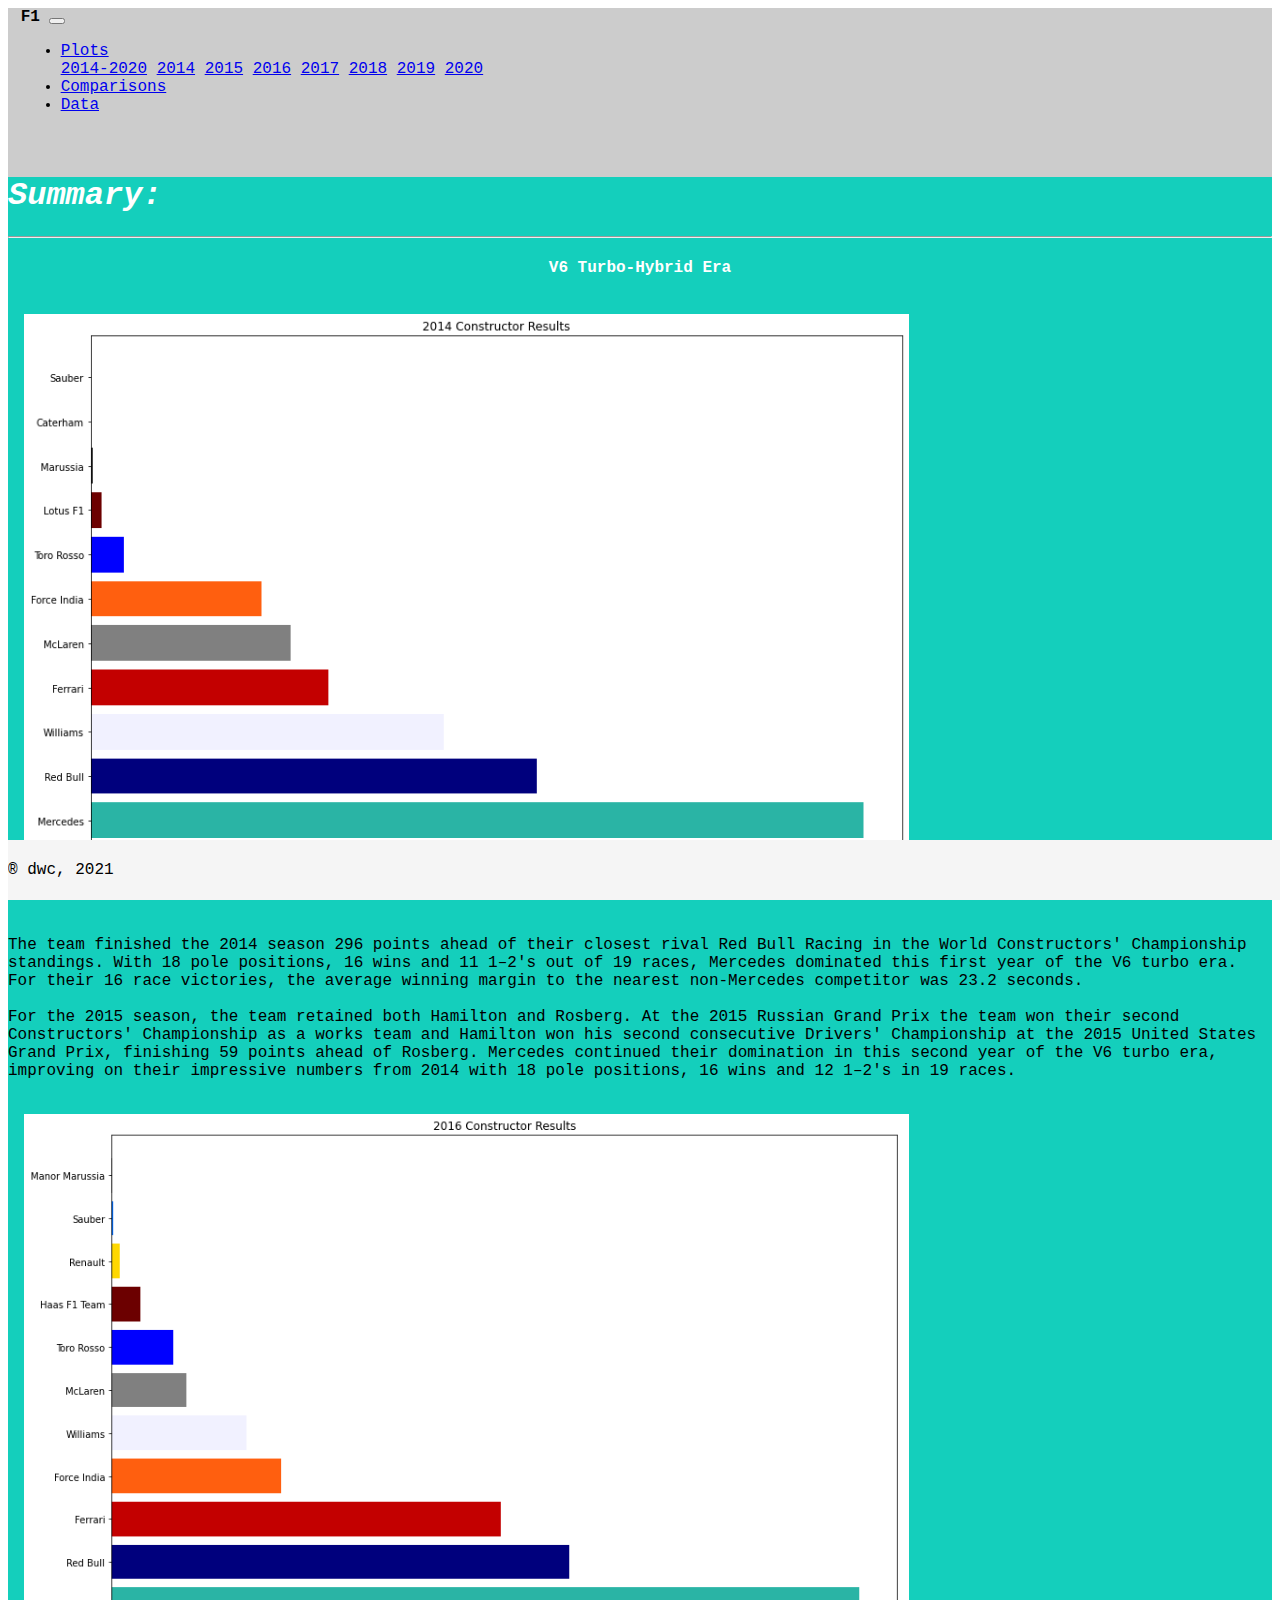
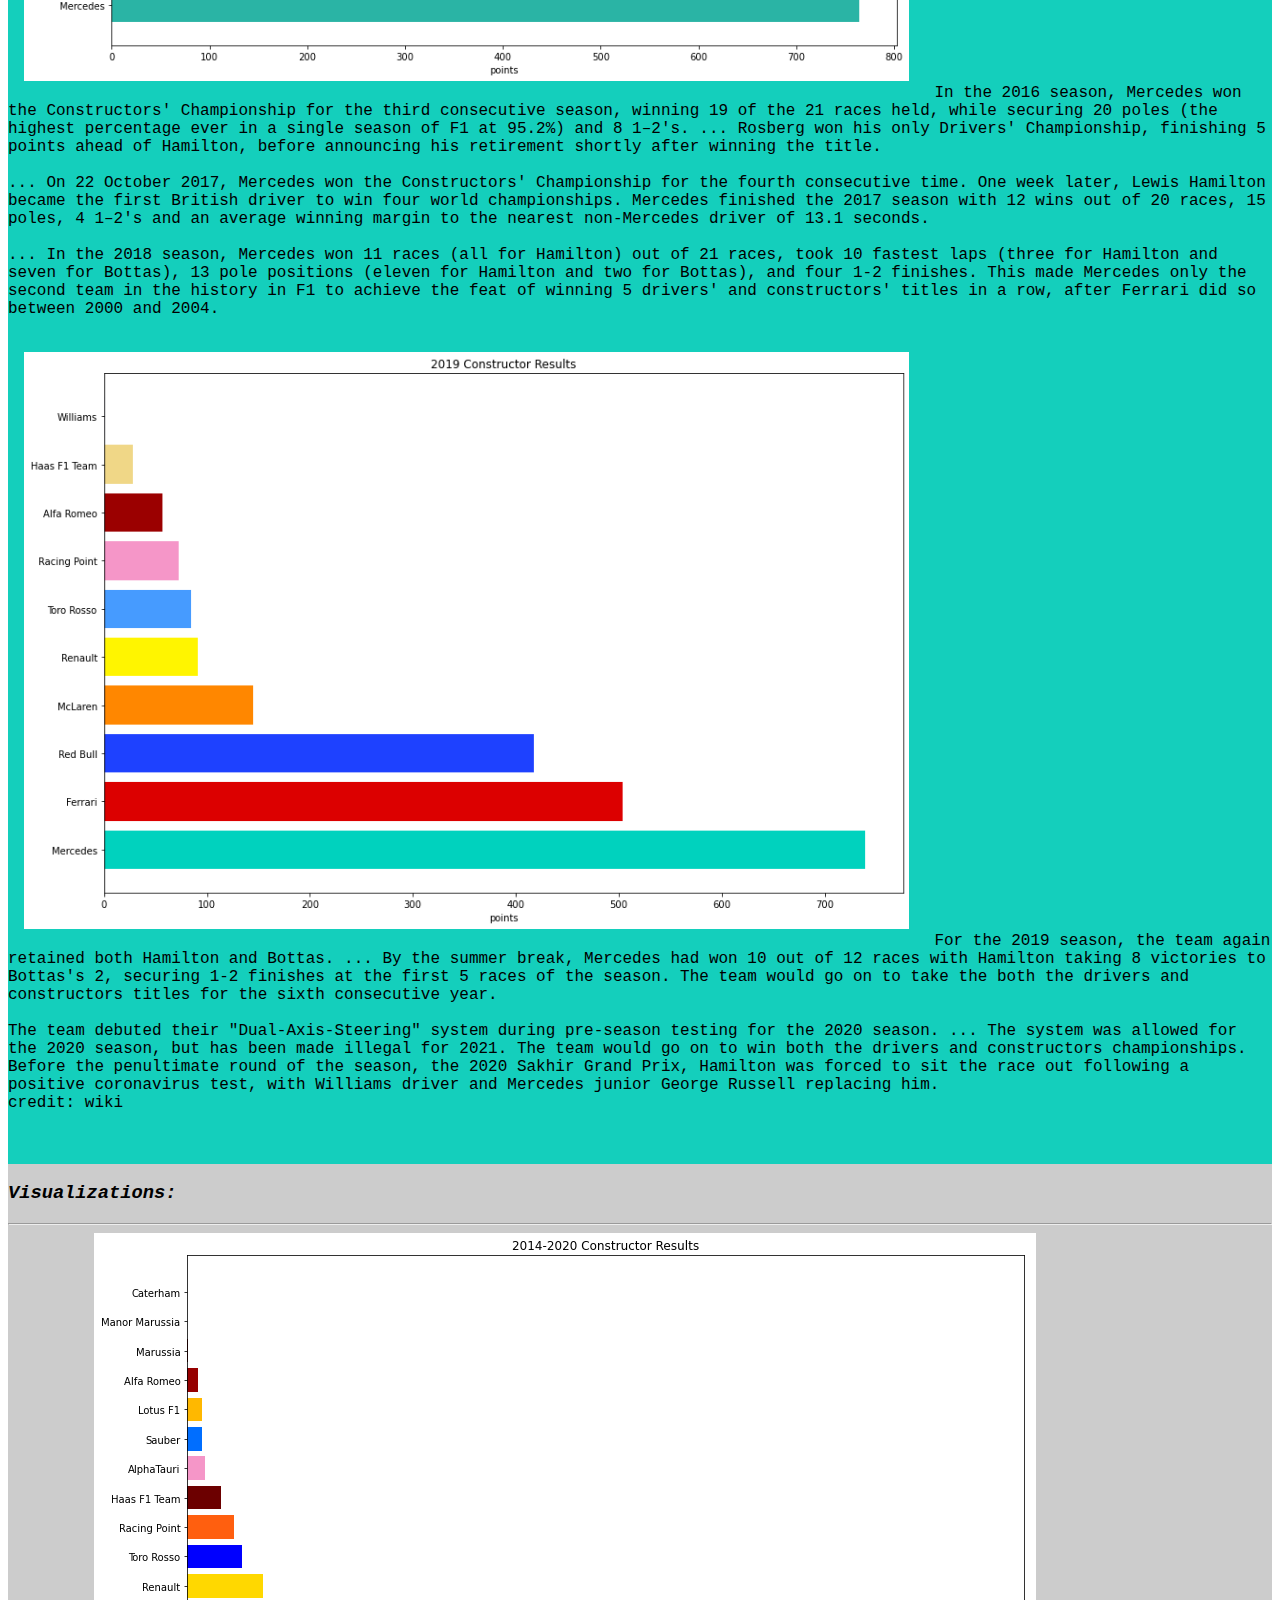
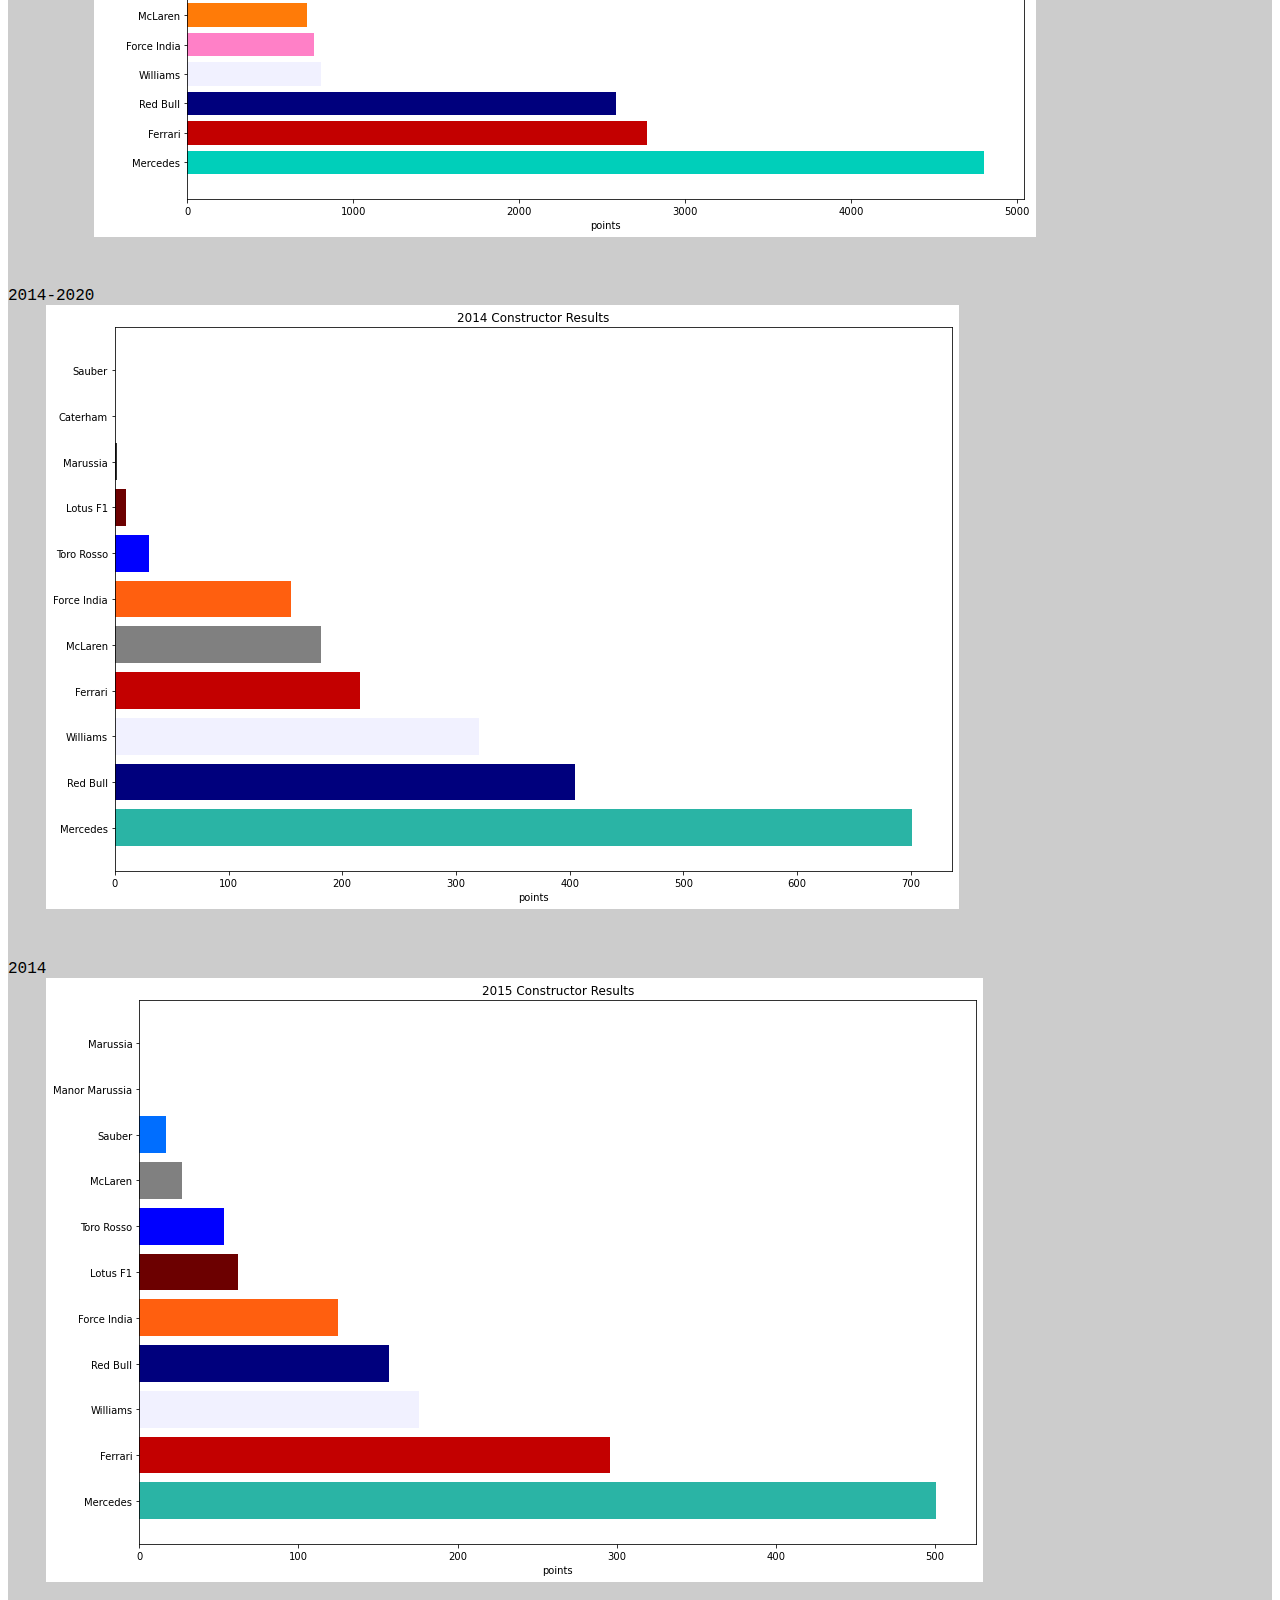
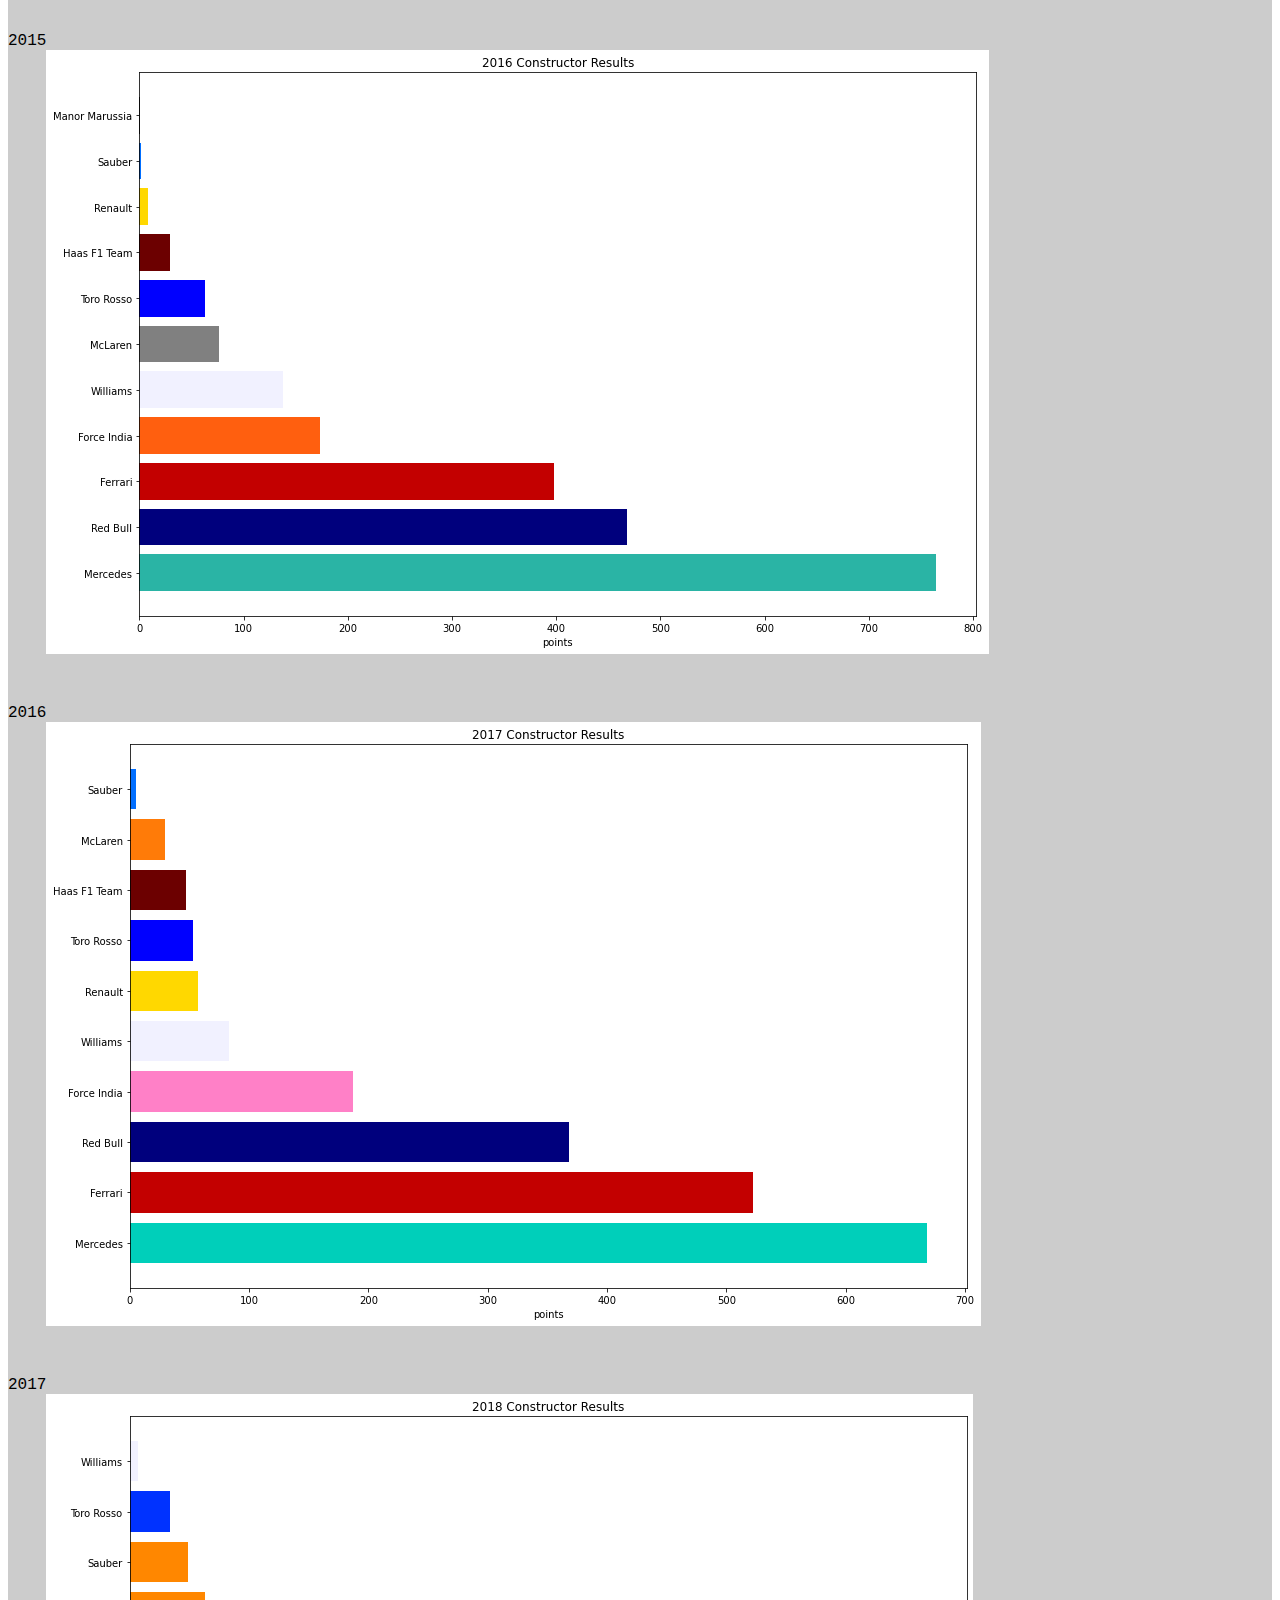
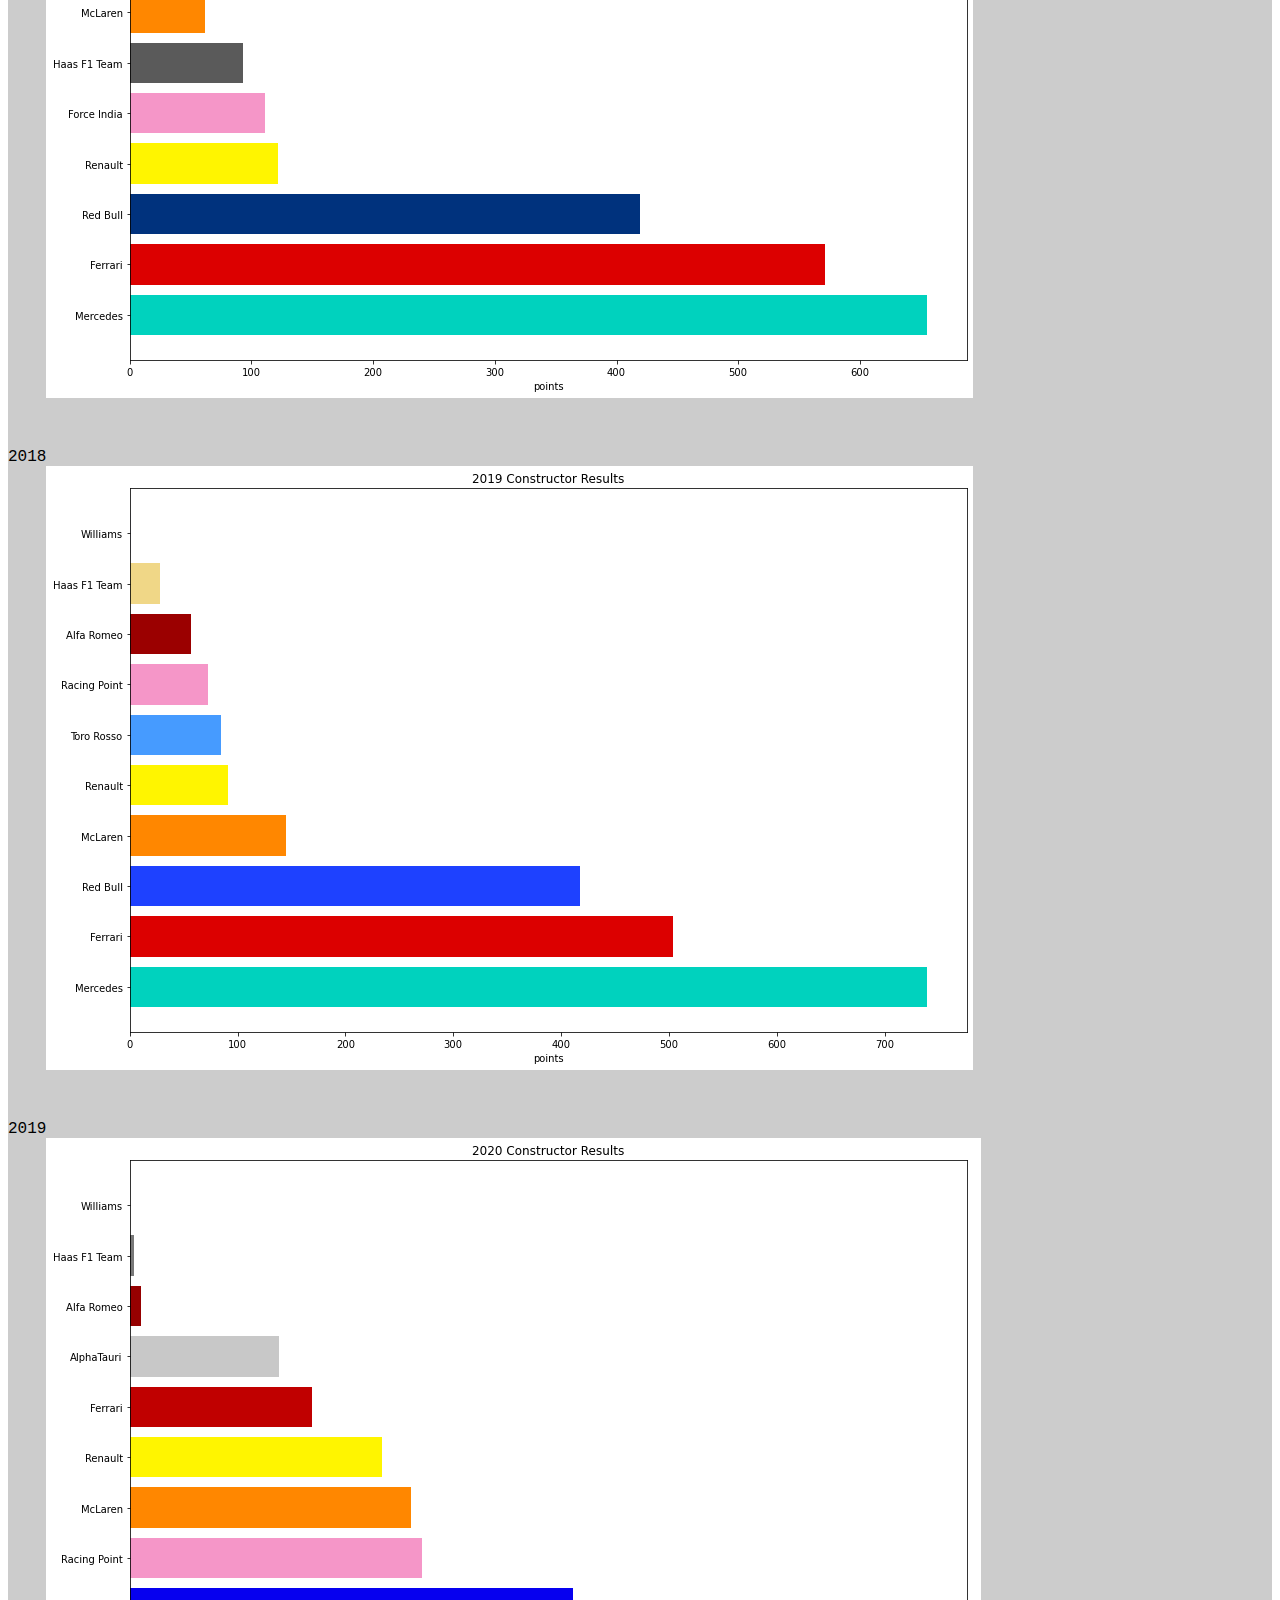
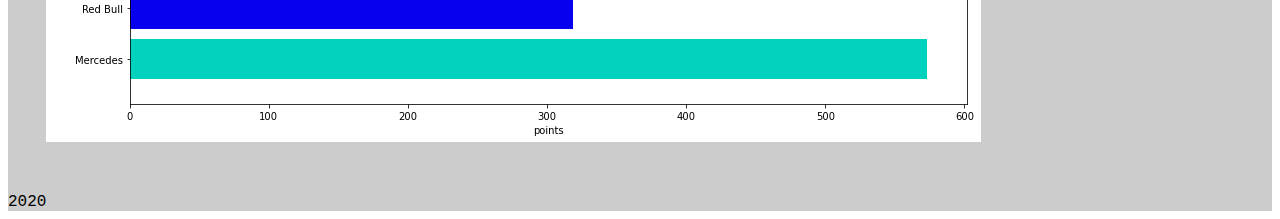
==== index.html @ 6ea12545 "working website" ====
<!DOCTYPE html>
<html lang="en">
   <head>
      <meta charset="UTF-8">
      <title>F1 Constructor Results (2014-2020)</title>
      <link rel="stylesheet" href="assets/css/styles.css">
      <link href="https://cdn.jsdelivr.net/npm/bootstrap@5.1.1/dist/css/bootstrap.min.css" rel="stylesheet" integrity="sha384-F3w7mX95PdgyTmZZMECAngseQB83DfGTowi0iMjiWaeVhAn4FJkqJByhZMI3AhiU" crossorigin="anonymous">
      <script src="https://code.jquery.com/jquery-3.3.1.slim.min.js" integrity="sha384-q8i/X+965DzO0rT7abK41JStQIAqVgRVzpbzo5smXKp4YfRvH+8abtTE1Pi6jizo" crossorigin="anonymous"></script>
      <script src="https://cdnjs.cloudflare.com/ajax/libs/popper.js/1.14.7/umd/popper.min.js" integrity="sha384-UO2eT0CpHqdSJQ6hJty5KVphtPhzWj9WO1clHTMGa3JDZwrnQq4sF86dIHNDz0W1" crossorigin="anonymous"></script>
      <script src="https://stackpath.bootstrapcdn.com/bootstrap/4.3.1/js/bootstrap.min.js" integrity="sha384-JjSmVgyd0p3pXB1rRibZUAYoIIy6OrQ6VrjIEaFf/nJGzIxFDsf4x0xIM+B07jRM" crossorigin="anonymous"></script>
   </head>
   <body class="dwc home">
      <nav class="navbar navbar-expand-lg navbar-light bg-light">
         <a class="ml1 logo" href="index.html"><strong>F1</strong></a>
         <button class="navbar-toggler" type="button" data-toggle="collapse" data-target="#navbarSupportedContent" aria-controls="navbarSupportedContent" aria-expanded="false" aria-label="Toggle navigation">
         <span class="navbar-toggler-icon"></span>
         </button>
         <div class="collapse navbar-collapse ml1" id="navbarSupportedContent">
            <ul class="navbar-nav ms-auto">
               <li class="nav-item dropdown">
                  <a class="nav-link dropdown-toggle" href="#" id="navbarDropdown" role="button" data-toggle="dropdown" aria-haspopup="true" aria-expanded="false">
                  Plots
                  </a>
                  <div class="dropdown-menu dds" aria-labelledby="navbarDropdown">
                    <a class="dropdown-item" href="visualizations/2014-2020.html">2014-2020</a>
                    <a class="dropdown-item" href="visualizations/2014.html">2014</a>
                    <a class="dropdown-item" href="visualizations/2015.html">2015</a>
                    <a class="dropdown-item" href="visualizations/2016.html">2016</a>
                    <a class="dropdown-item" href="visualizations/2017.html">2017</a>
                    <a class="dropdown-item" href="visualizations/2018.html">2018</a>
                    <a class="dropdown-item" href="visualizations/2019.html">2019</a>
                    <a class="dropdown-item" href="visualizations/2020.html">2020</a>
                 </div>
               </li>
               <li class="nav-item">
                  <a class="nav-link" href="comparisons.html">Comparisons</a>
               </li>
               <li class="nav-item">
                  <a class="nav-link" href="data.html">Data</a>
               </li>
            </ul>
         </div>
      </nav>
      <div class="container">
         <div class="mt5">
            <div class="row">
               <div class="col-lg-8 col-md-7">
                  <div class="alert alert-primary">
                     <h1><strong>Summary:</strong></h1>
                     <hr />
                     <div class="clearfix">
                      <h4><strong>V6 Turbo-Hybrid Era</strong></h4>
                      <a href="visualizations/2014.html"><img src="assets/images/2014_Constructor_Results.png"/ class="float-sm-start sum-img"></a>
                        <p>
                          The team finished the 2014 season 296 points ahead of their closest rival Red Bull Racing in the World Constructors' Championship standings. With 18 pole positions, 16 wins and 11 1–2's out of 19 races, Mercedes dominated this first year of the V6 turbo era. For their 16 race victories, the average winning margin to the nearest non-Mercedes competitor was 23.2 seconds.
                          <br /><br />
                          For the 2015 season, the team retained both Hamilton and Rosberg. At the 2015 Russian Grand Prix the team won their second Constructors' Championship as a works team and Hamilton won his second consecutive Drivers' Championship at the 2015 United States Grand Prix, finishing 59 points ahead of Rosberg. Mercedes continued their domination in this second year of the V6 turbo era, improving on their impressive numbers from 2014 with 18 pole positions, 16 wins and 12 1–2's in 19 races.
                          <br /><br /><a href="visualizations/2016.html"><img src="assets/images/2016_Constructor_Results.png"/ class="float-sm-start sum-img"></a>
                          In the 2016 season, Mercedes won the Constructors' Championship for the third consecutive season, winning 19 of the 21 races held, while securing 20 poles (the highest percentage ever in a single season of F1 at 95.2%) and 8 1–2's. ... Rosberg won his only Drivers' Championship, finishing 5 points ahead of Hamilton, before announcing his retirement shortly after winning the title.
                          <br /><br />
                          ... On 22 October 2017, Mercedes won the Constructors' Championship for the fourth consecutive time. One week later, Lewis Hamilton became the first British driver to win four world championships. Mercedes finished the 2017 season with 12 wins out of 20 races, 15 poles, 4 1–2's and an average winning margin to the nearest non-Mercedes driver of 13.1 seconds.
                          <br /><br />
                          ... In the 2018 season, Mercedes won 11 races (all for Hamilton) out of 21 races, took 10 fastest laps (three for Hamilton and seven for Bottas), 13 pole positions (eleven for Hamilton and two for Bottas), and four 1-2 finishes. This made Mercedes only the second team in the history in F1 to achieve the feat of winning 5 drivers' and constructors' titles in a row, after Ferrari did so between 2000 and 2004.
                          <br /><br /><a href="visualizations/2019.html"><img src="assets/images/2019_Constructor_Results.png"/ class="float-sm-start sum-img"></a>
                          For the 2019 season, the team again retained both Hamilton and Bottas. ... By the summer break, Mercedes had won 10 out of 12 races with Hamilton taking 8 victories to Bottas's 2, securing 1-2 finishes at the first 5 races of the season. The team would go on to take the both the drivers and constructors titles for the sixth consecutive year.
                          <br /><br />
                          The team debuted their "Dual-Axis-Steering" system during pre-season testing for the 2020 season. ... The system was allowed for the 2020 season, but has been made illegal for 2021. The team would go on to win both the drivers and constructors championships. Before the penultimate round of the season, the 2020 Sakhir Grand Prix, Hamilton was forced to sit the race out following a positive coronavirus test, with Williams driver and Mercedes junior George Russell replacing him.
                          <br />credit: <a href='https://en.wikipedia.org/wiki/Mercedes-Benz_in_Formula_One'>wiki</a></p><br /><br />
                        </p>
                     </div>
                  </div>
               </div>
               <div class="col-lg-4 col-md-5">
                  <div class="alert bg-light">
                     <h3><strong>Visualizations:</strong></h3>
                     <hr />
                     <div class="row">
                      <div class="col-sm-3 col-md-6"><a href="visualizations/2014-2020.html">2014-2020<img src="assets/images/2014_2020_Constructor_Results.png" class="vis"></a></div>
                      <div class="col-sm-3 col-md-6"><a href="visualizations/2014.html">2014<img src="assets/images/2014_Constructor_Results.png"/ class="vis"></a></div>
                      <div class="col-sm-3 col-md-6"><a href="visualizations/2015.html">2015<img src="assets/images/2015_Constructor_Results.png"/ class="vis"></a></div>
                      <div class="col-sm-3 col-md-6"><a href="visualizations/2016.html">2016<img src="assets/images/2016_Constructor_Results.png"/ class="vis"></a></div>
                      <div class="col-sm-3 col-md-6"><a href="visualizations/2017.html">2017<img src="assets/images/2017_Constructor_Results.png"/ class="vis"></a></div>
                      <div class="col-sm-3 col-md-6"><a href="visualizations/2018.html">2018<img src="assets/images/2018_Constructor_Results.png"/ class="vis"></a></div>
                      <div class="col-sm-3 col-md-6"><a href="visualizations/2019.html">2019<img src="assets/images/2019_Constructor_Results.png"/ class="vis"></a></div>
                      <div class="col-sm-3 col-md-6"><a href="visualizations/2020.html">2020<img src="assets/images/2020_Constructor_Results.png"/ class="vis"></a></div>
                     </div>
                  </div>
               </div>
            </div>
         </div>
      </div>
      <footer class="footer">
         <div class="container">
            <span class="text-muted">&reg; dwc, 2021</span>
         </div>
      </footer>
   </body>
</html>
---- assets/css/styles.css ----
body.dwc {font-family: 'Courier New', Courier, monospace;}
body {background-image: url('../images/mercedes-1-2.jpg');background-size: 1% 1000%;box-shadow: inset 0 0 0 1000px rgba(0,0,0,.2);}
.vis {max-width: 99%; margin-bottom: 5%;}
.sum-img {max-width: 70%; margin: 1rem;}
.mt5 {margin-top: 5%;}
.ml1 {margin-left: 1%;}
.dds {border:none!important;}
.nav-item li {font-weight: 500;}
.logo {text-decoration: none; color:inherit;}
h1, h3 {font-style: italic;}
.selected {border: 2px inset !important}
.footer {
  position: fixed;
  bottom: 0;
  width: 100%;
  height: 60px;
  line-height: 60px;
  background-color: #f5f5f5;
}
.mscroller {
  position: relative;
  /* max-height: 75%; */
  overflow: auto;
  }
.tscroller {
  display: block;
  }

  .row a {color:#000; text-decoration: none;}
  .row a:hover, .row a img:hover, i:hover {background-color: rgba(0,207,186);color:white; border: 2px solid rgba(0,207,186)!important}
  .row .alert-primary {background-color: rgba(0,207,186,0.9); color: #fff;}
  .row .alert h3 {color: #000;}
  .bg-light hr {background-color:black}
  .bg-light h1, p {color: black;}

  h4 {text-align: center;}

  .navbar-nav li:hover, .navbar li:hover {background-color: rgba(0,0,0,0.1)}
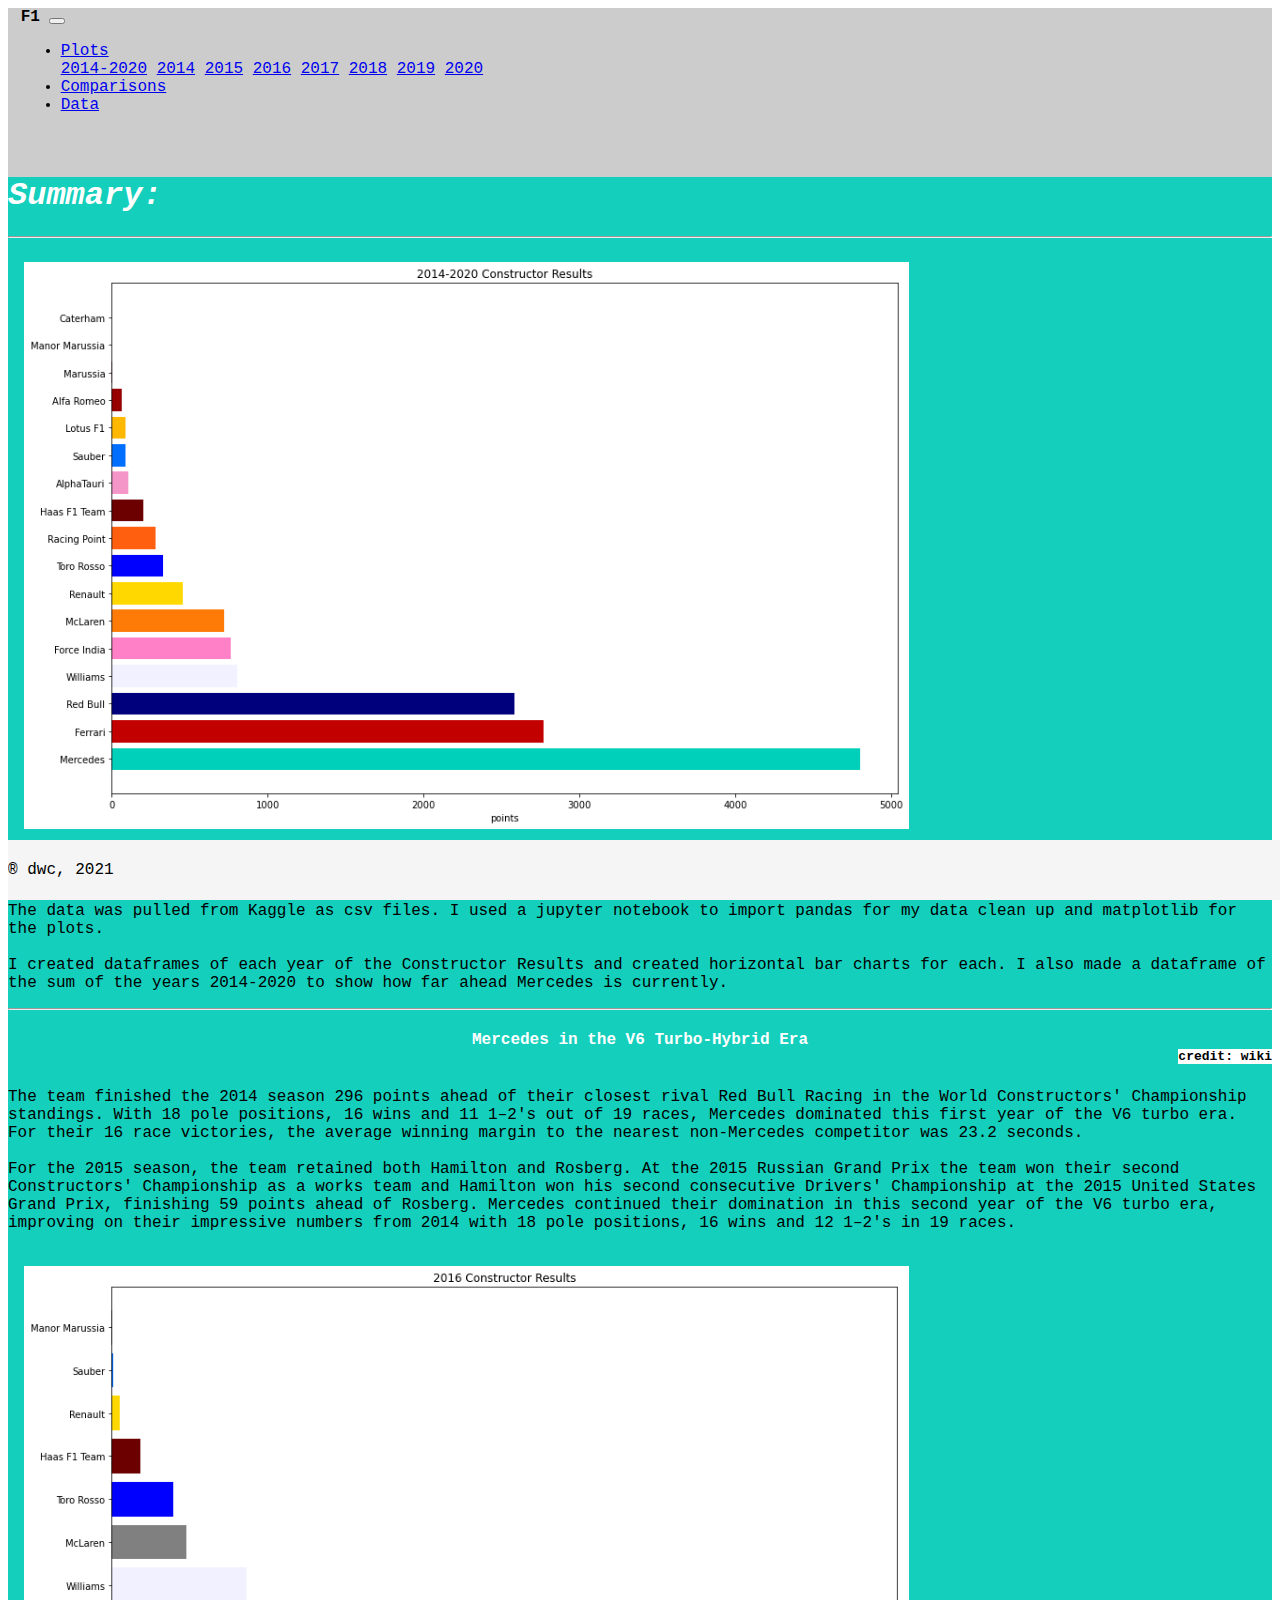
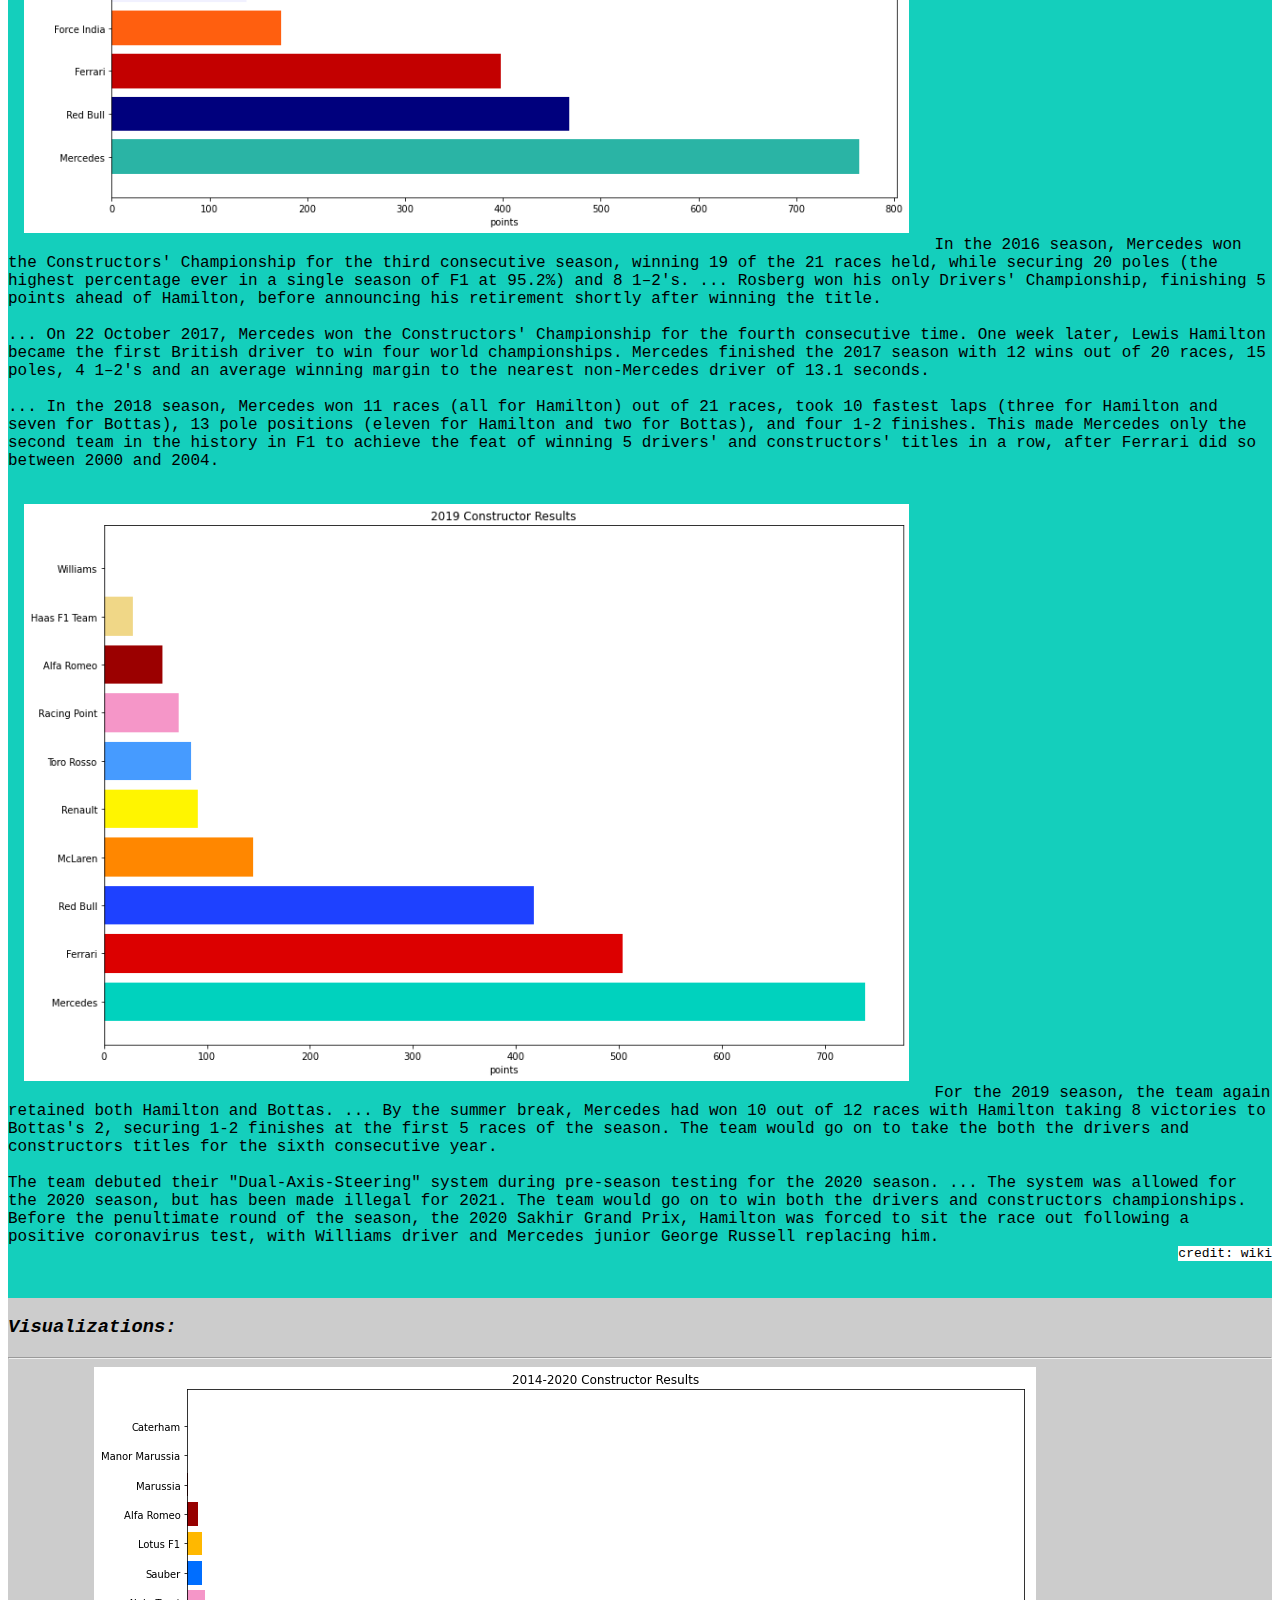
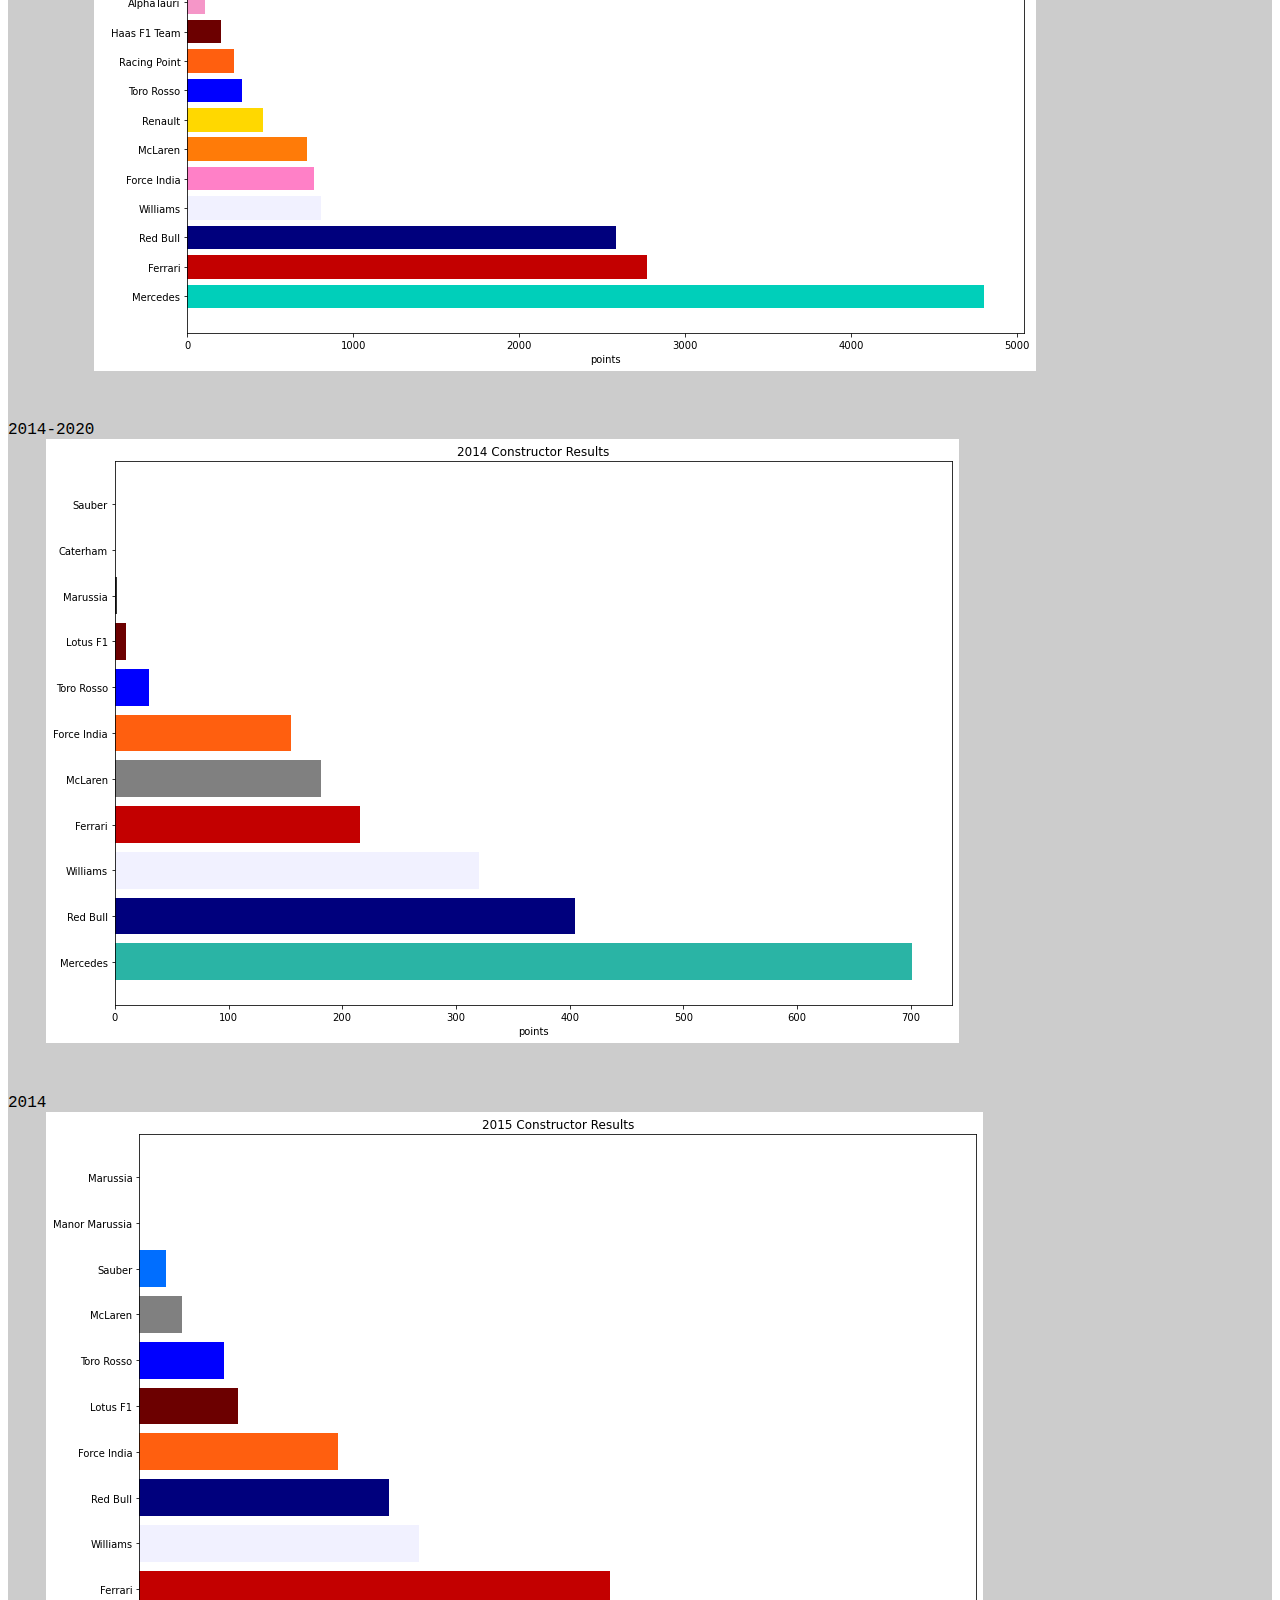
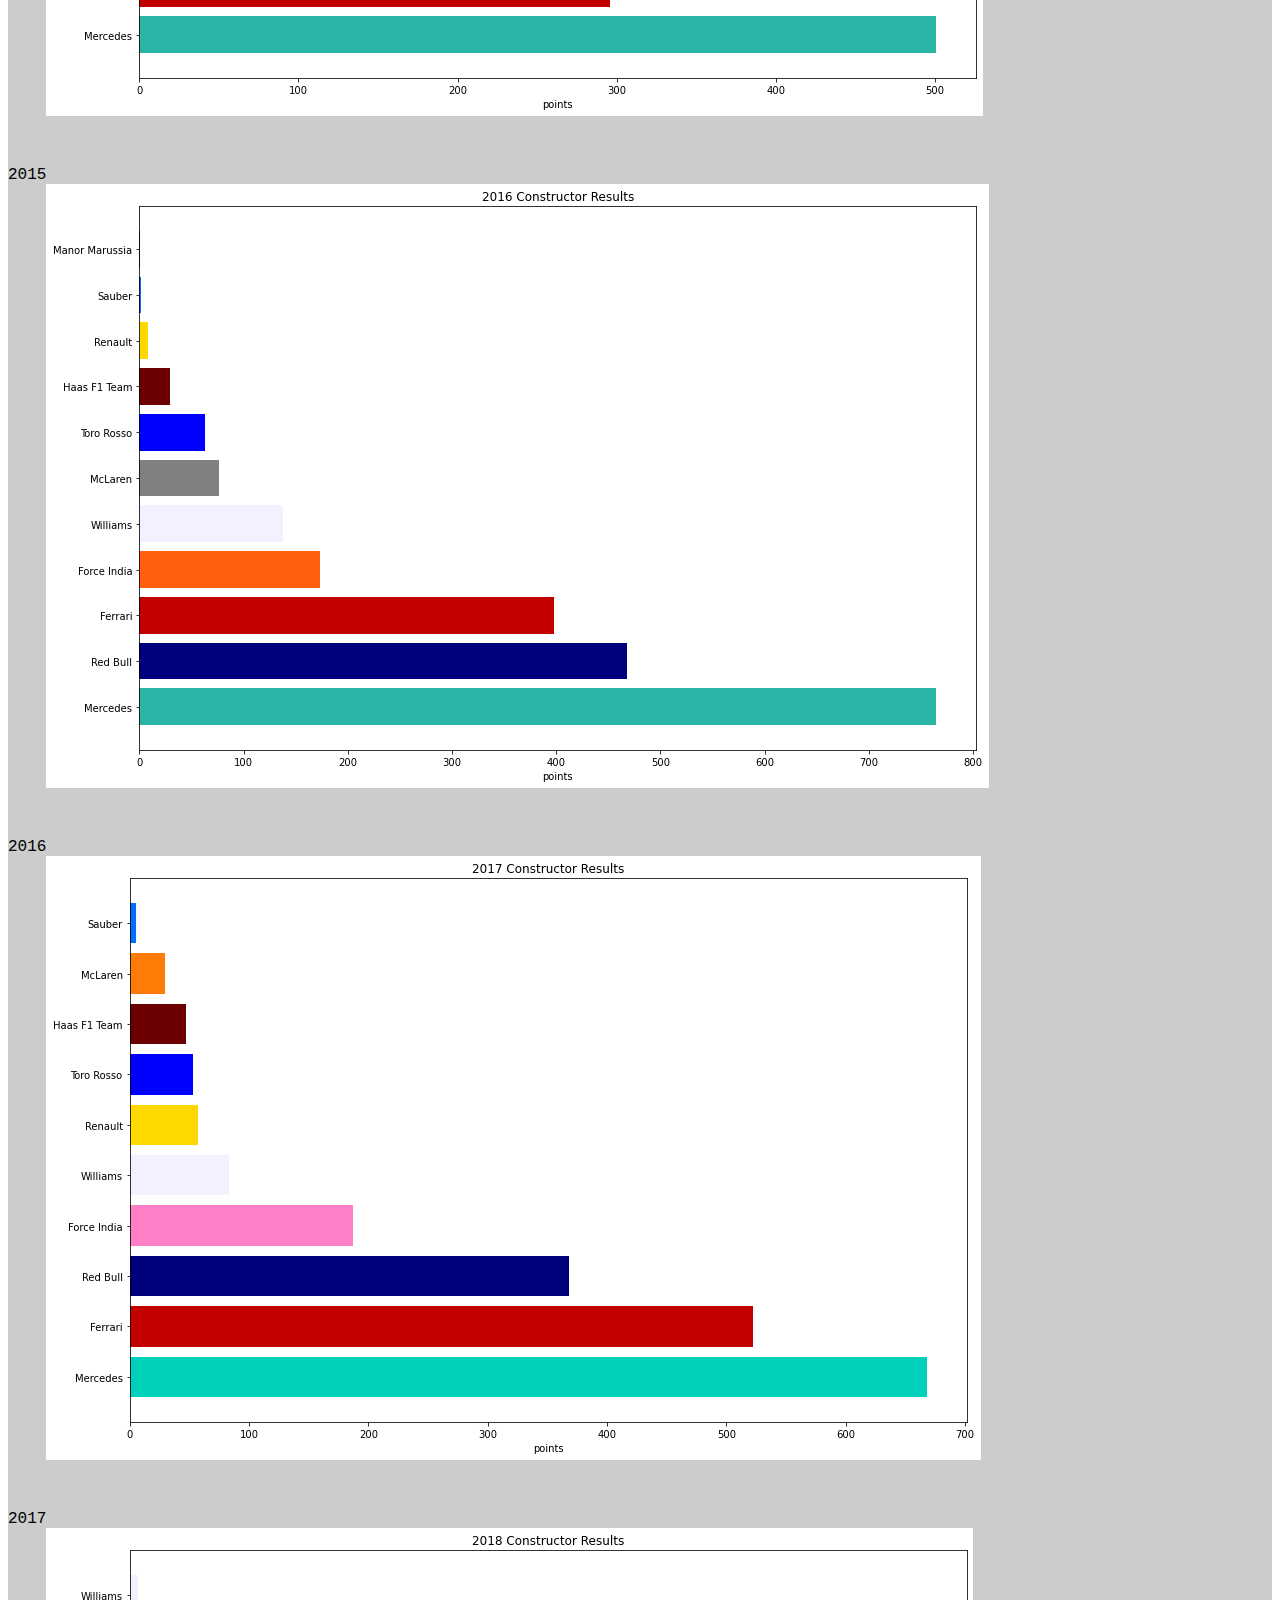
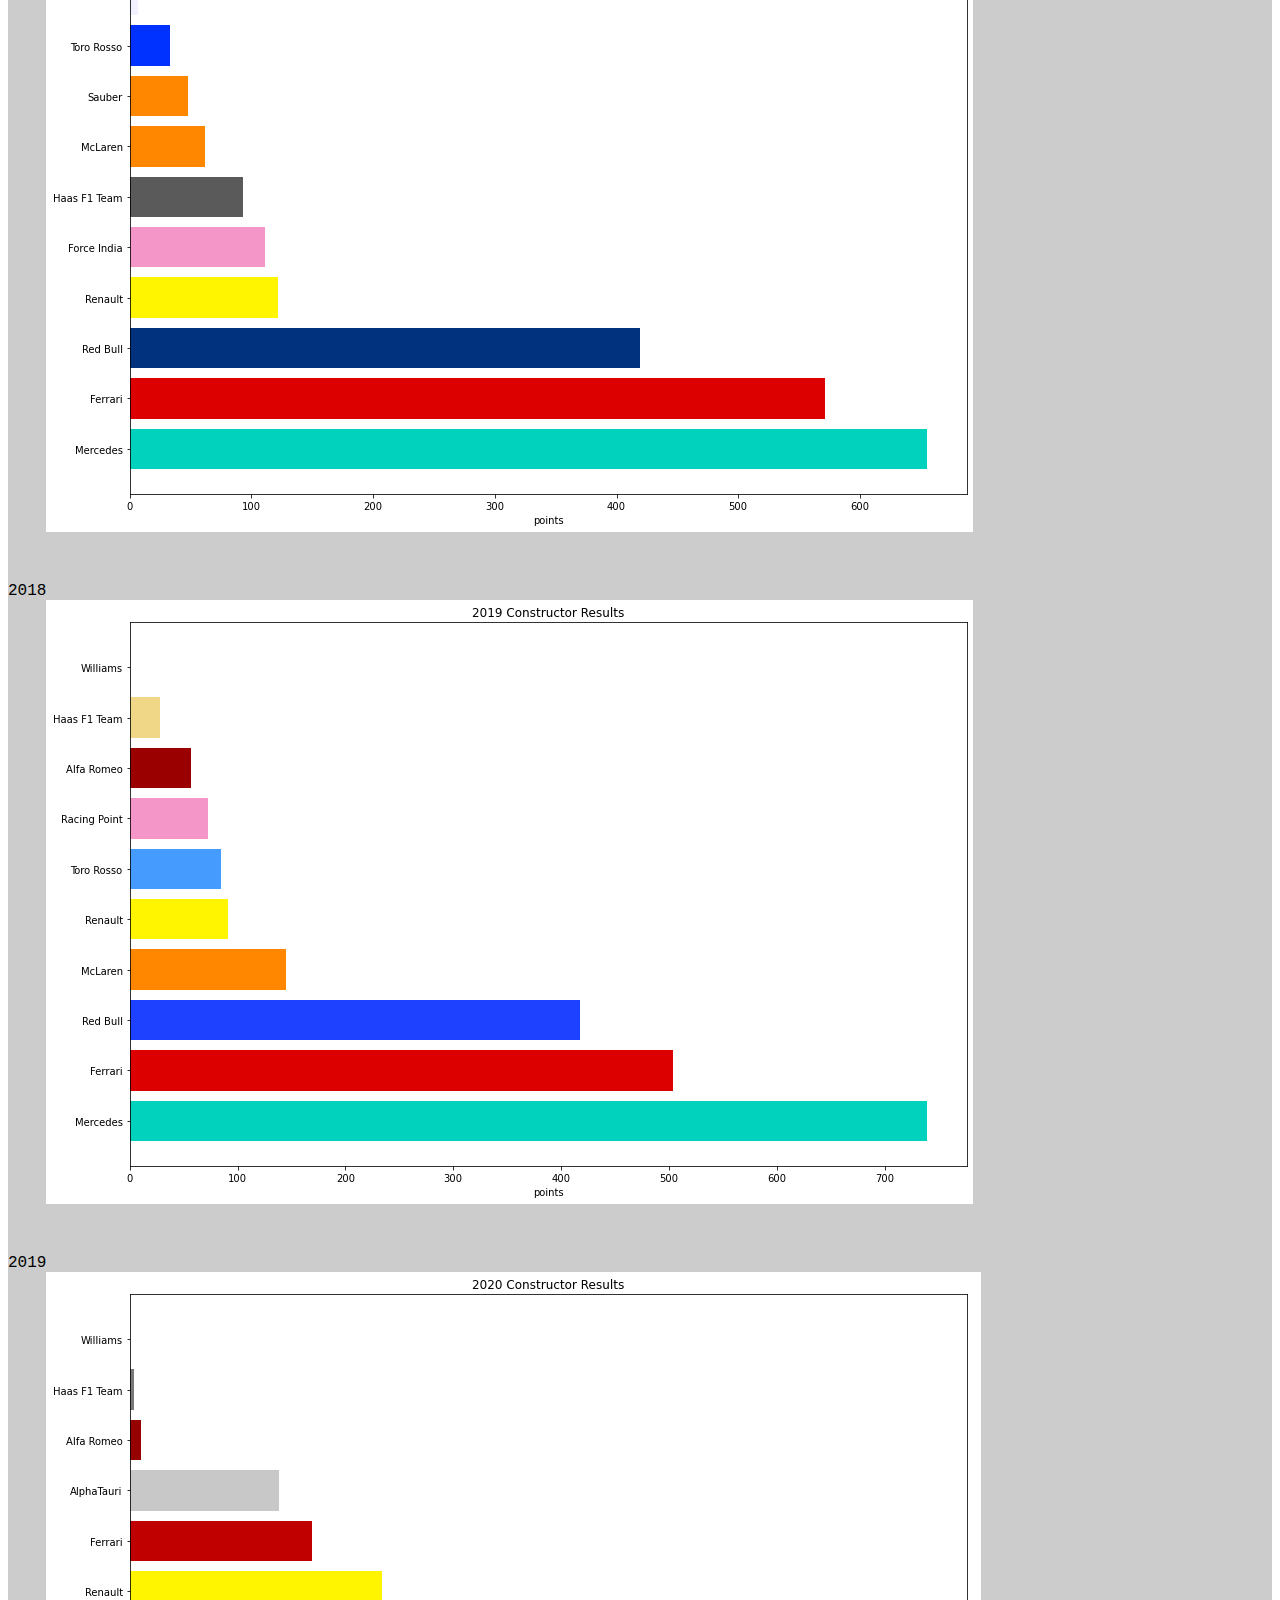
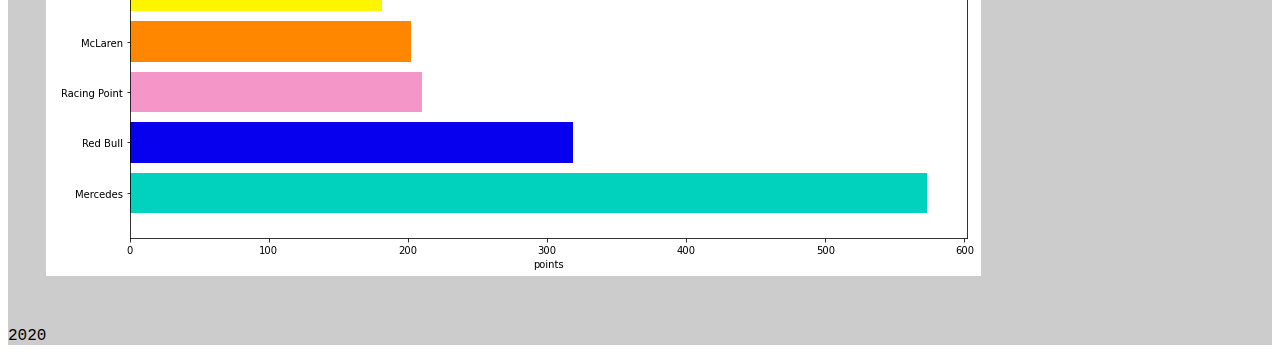
==== commit 19394298: "added summaries for each year and the landing page" ====
--- a/index.html
+++ b/index.html
@@ -49,8 +49,15 @@
                      <h1><strong>Summary:</strong></h1>
                      <hr />
                      <div class="clearfix">
-                      <h4><strong>V6 Turbo-Hybrid Era</strong></h4>
-                      <a href="visualizations/2014.html"><img src="assets/images/2014_Constructor_Results.png"/ class="float-sm-start sum-img"></a>
+                      <a href="visualizations/2014.html"><img src="assets/images/2014_2020_Constructor_Results.png"/ class="float-sm-start sum-img"></a>
+                      <p>The purpose of this project was to demonstrate how Mercedes has dominated the last 7 years in Forumla One.
+                         <br /><br />
+                         The data was pulled from Kaggle as csv files. I used a jupyter notebook to import pandas for my data clean up and matplotlib for the plots.
+                         <br /><br />
+                         I created dataframes of each year of the Constructor Results and created horizontal bar charts for each. I also made a dataframe of the sum of the years 2014-2020 to show how far ahead Mercedes is currently.
+                      </p>
+                      <hr />
+                      <h4><strong>Mercedes in the V6 Turbo-Hybrid Era</strong><br /><span class="credit">credit: <a href='https://en.wikipedia.org/wiki/Mercedes-Benz_in_Formula_One'>wiki</a></span><br /></h4>
                         <p>
                           The team finished the 2014 season 296 points ahead of their closest rival Red Bull Racing in the World Constructors' Championship standings. With 18 pole positions, 16 wins and 11 1–2's out of 19 races, Mercedes dominated this first year of the V6 turbo era. For their 16 race victories, the average winning margin to the nearest non-Mercedes competitor was 23.2 seconds.
                           <br /><br />
@@ -65,7 +72,7 @@
                           For the 2019 season, the team again retained both Hamilton and Bottas. ... By the summer break, Mercedes had won 10 out of 12 races with Hamilton taking 8 victories to Bottas's 2, securing 1-2 finishes at the first 5 races of the season. The team would go on to take the both the drivers and constructors titles for the sixth consecutive year.
                           <br /><br />
                           The team debuted their "Dual-Axis-Steering" system during pre-season testing for the 2020 season. ... The system was allowed for the 2020 season, but has been made illegal for 2021. The team would go on to win both the drivers and constructors championships. Before the penultimate round of the season, the 2020 Sakhir Grand Prix, Hamilton was forced to sit the race out following a positive coronavirus test, with Williams driver and Mercedes junior George Russell replacing him.
-                          <br />credit: <a href='https://en.wikipedia.org/wiki/Mercedes-Benz_in_Formula_One'>wiki</a></p><br /><br />
+                          <br /><span class="credit">credit: <a href='https://en.wikipedia.org/wiki/Mercedes-Benz_in_Formula_One'>wiki</a></span></p><br /><br />
                         </p>
                      </div>
                   </div>
--- a/assets/css/styles.css
+++ b/assets/css/styles.css
@@ -1,5 +1,7 @@
 body.dwc {font-family: 'Courier New', Courier, monospace;}
 body {background-image: url('../images/mercedes-1-2.jpg');background-size: 1% 1000%;box-shadow: inset 0 0 0 1000px rgba(0,0,0,.2);}
+h1, h3 {font-style: italic;}
+h4 {text-align: center;}
 .vis {max-width: 99%; margin-bottom: 5%;}
 .sum-img {max-width: 70%; margin: 1rem;}
 .mt5 {margin-top: 5%;}
@@ -7,32 +9,15 @@
 .dds {border:none!important;}
 .nav-item li {font-weight: 500;}
 .logo {text-decoration: none; color:inherit;}
-h1, h3 {font-style: italic;}
 .selected {border: 2px inset !important}
-.footer {
-  position: fixed;
-  bottom: 0;
-  width: 100%;
-  height: 60px;
-  line-height: 60px;
-  background-color: #f5f5f5;
-}
-.mscroller {
-  position: relative;
-  /* max-height: 75%; */
-  overflow: auto;
-  }
-.tscroller {
-  display: block;
-  }
-
-  .row a {color:#000; text-decoration: none;}
-  .row a:hover, .row a img:hover, i:hover {background-color: rgba(0,207,186);color:white; border: 2px solid rgba(0,207,186)!important}
-  .row .alert-primary {background-color: rgba(0,207,186,0.9); color: #fff;}
-  .row .alert h3 {color: #000;}
-  .bg-light hr {background-color:black}
-  .bg-light h1, p {color: black;}
-
-  h4 {text-align: center;}
-
-  .navbar-nav li:hover, .navbar li:hover {background-color: rgba(0,0,0,0.1)}+.footer { position: fixed;bottom: 0;width: 100%;height: 60px;line-height: 60px;background-color: #f5f5f5;}
+.mscroller { position: relative; /* max-height: 75%; */  overflow: auto; }
+.tscroller { display: block; }
+.row a {color:#000; text-decoration: none;}
+.row a:hover, .row a img:hover, i:hover {background-color: rgba(0,207,186);color:white; border: 2px solid rgba(0,207,186)!important}
+.row .alert-primary {background-color: rgba(0,207,186,0.9); color: #fff;}
+.row .alert h3 {color: #000;}
+.bg-light hr {background-color:black}
+.bg-light h1, p {color: black;}
+.navbar-nav li:hover, .navbar li:hover {background-color: rgba(0,0,0,0.1)}
+.credit {background-color: #fff;font-size: small;color:#000;float: right;}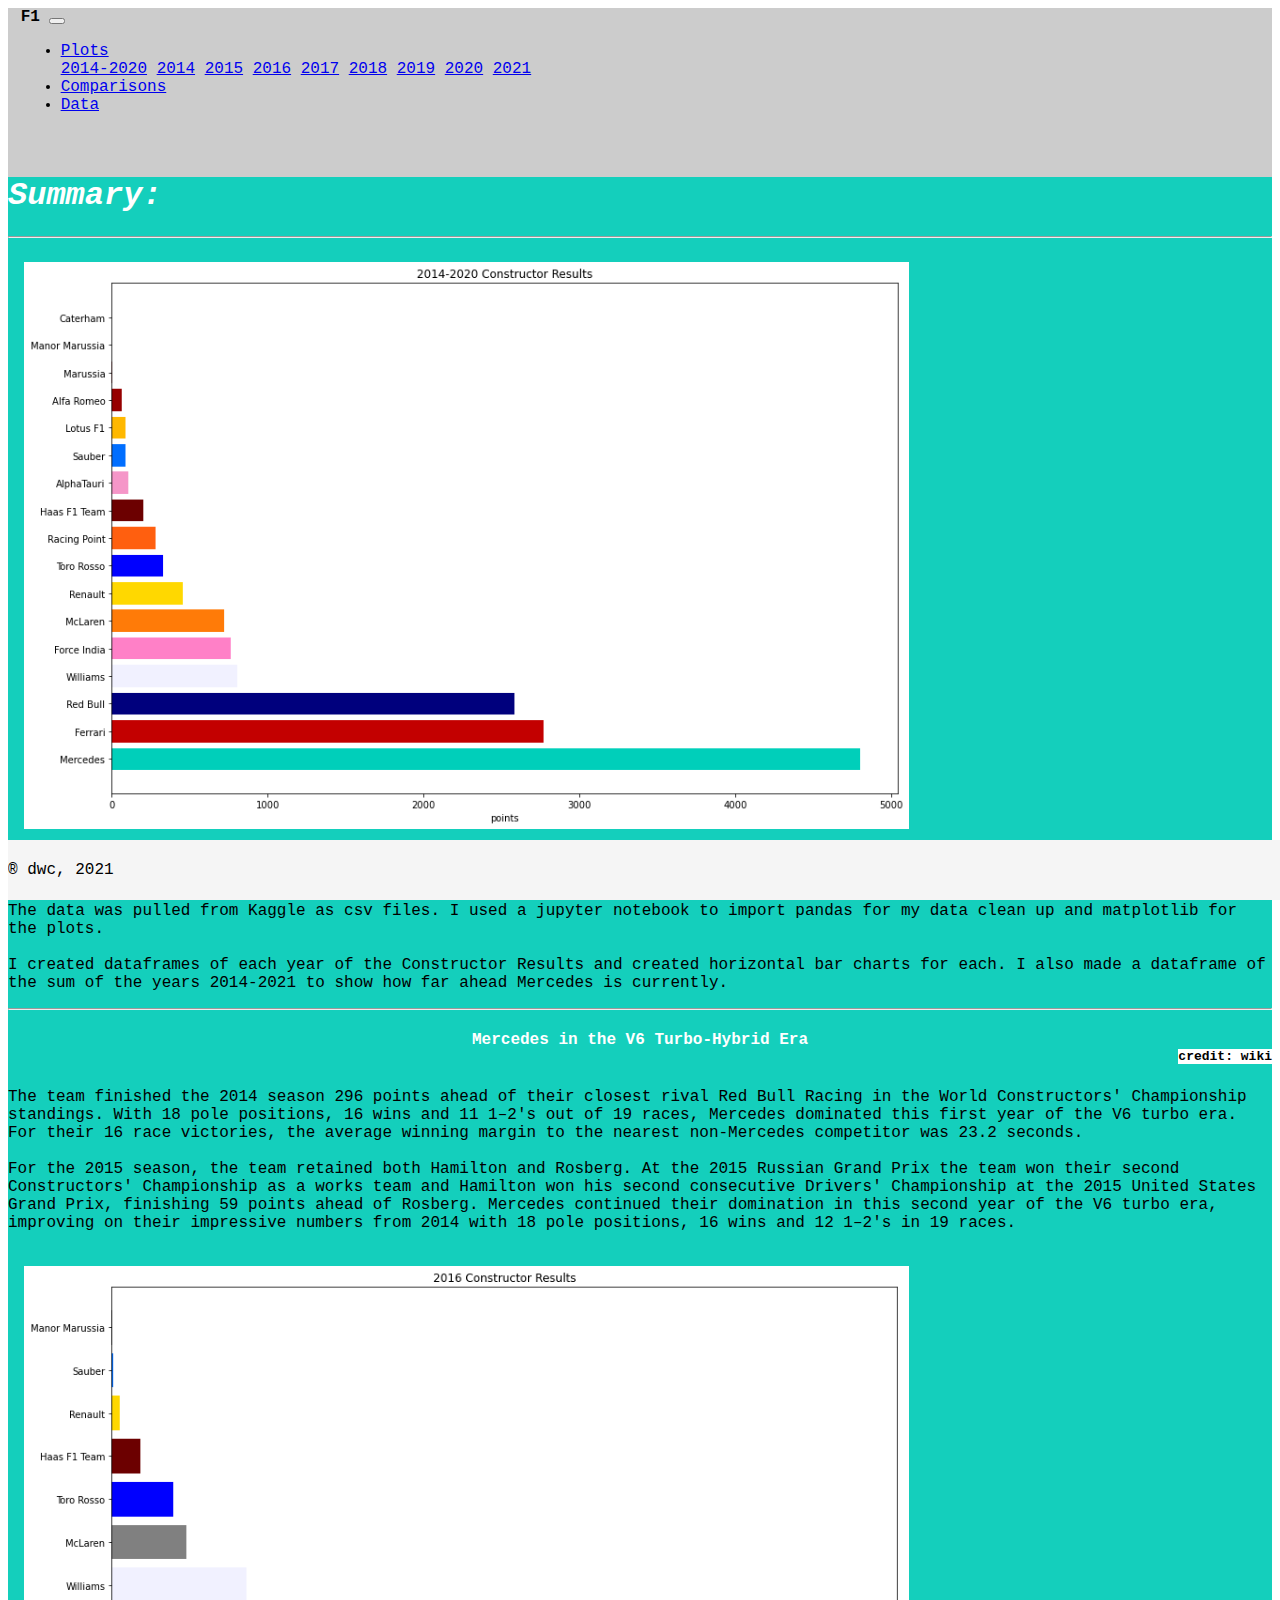
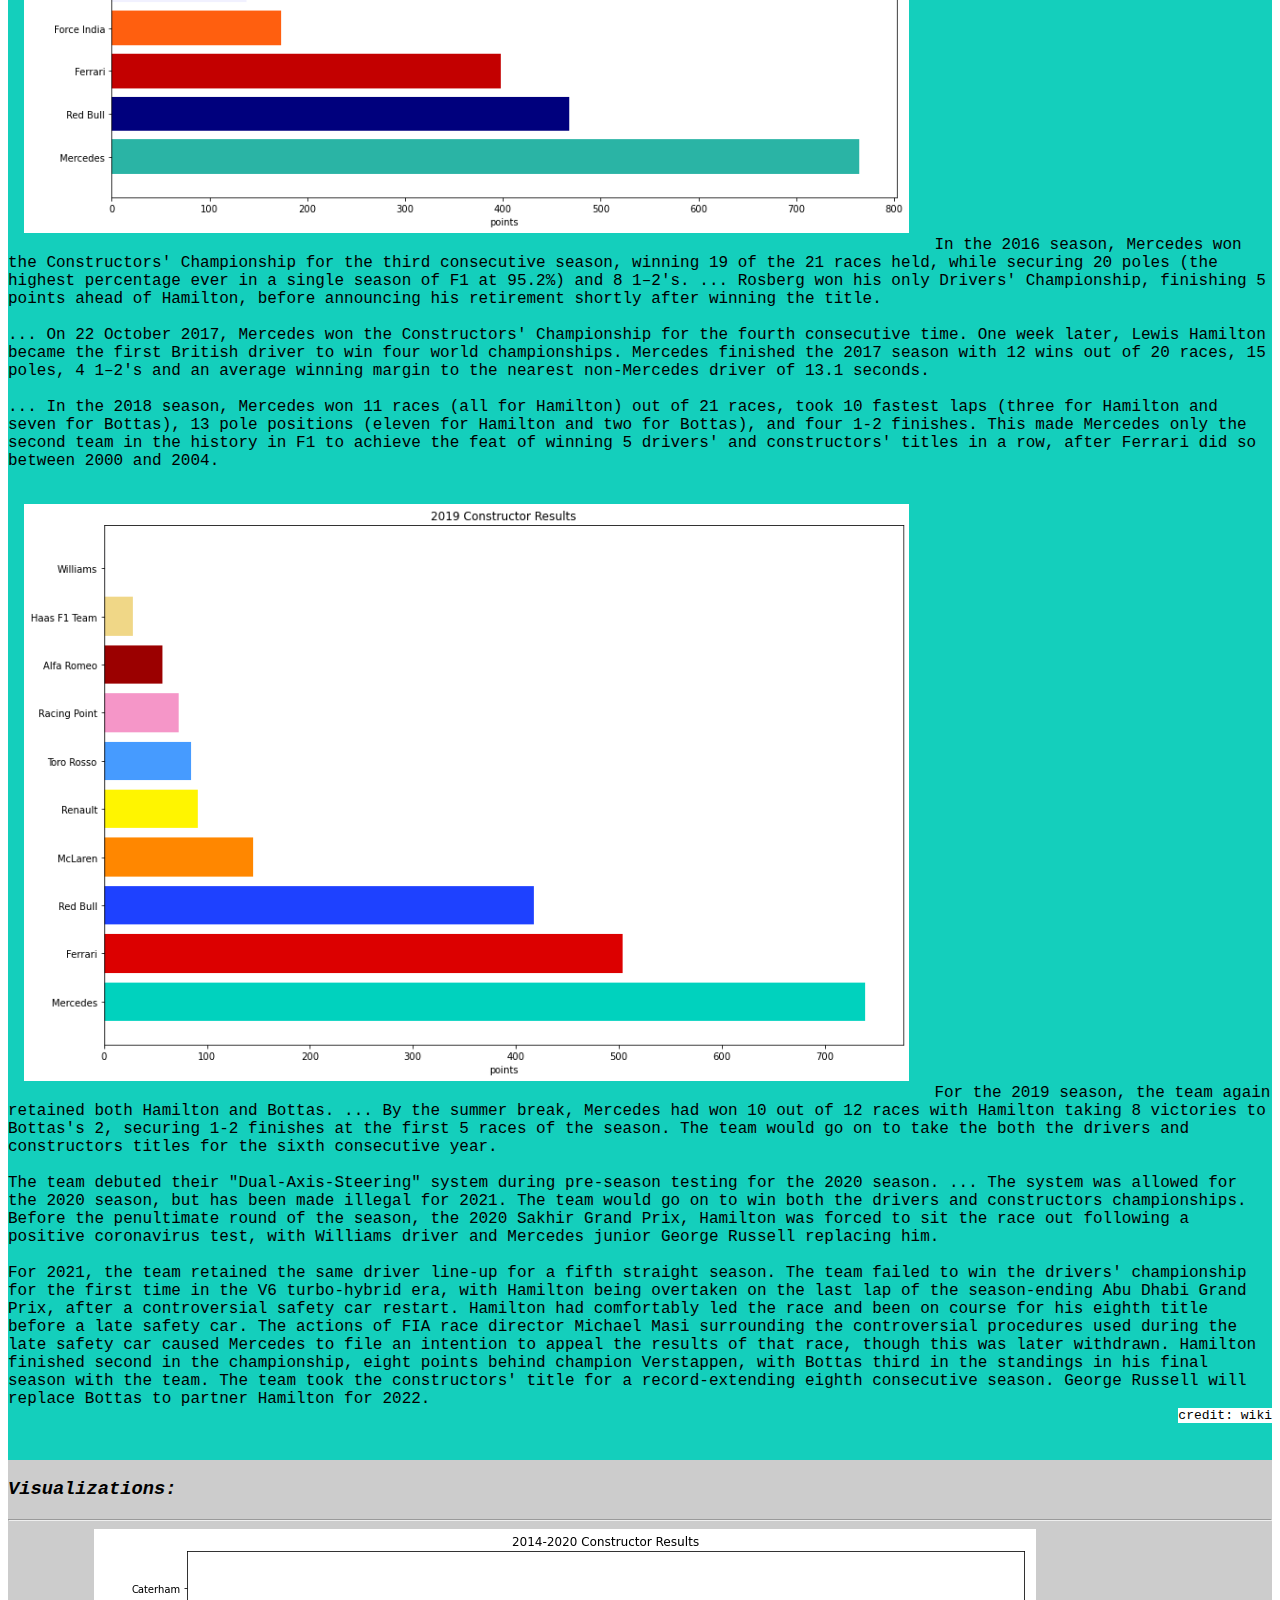
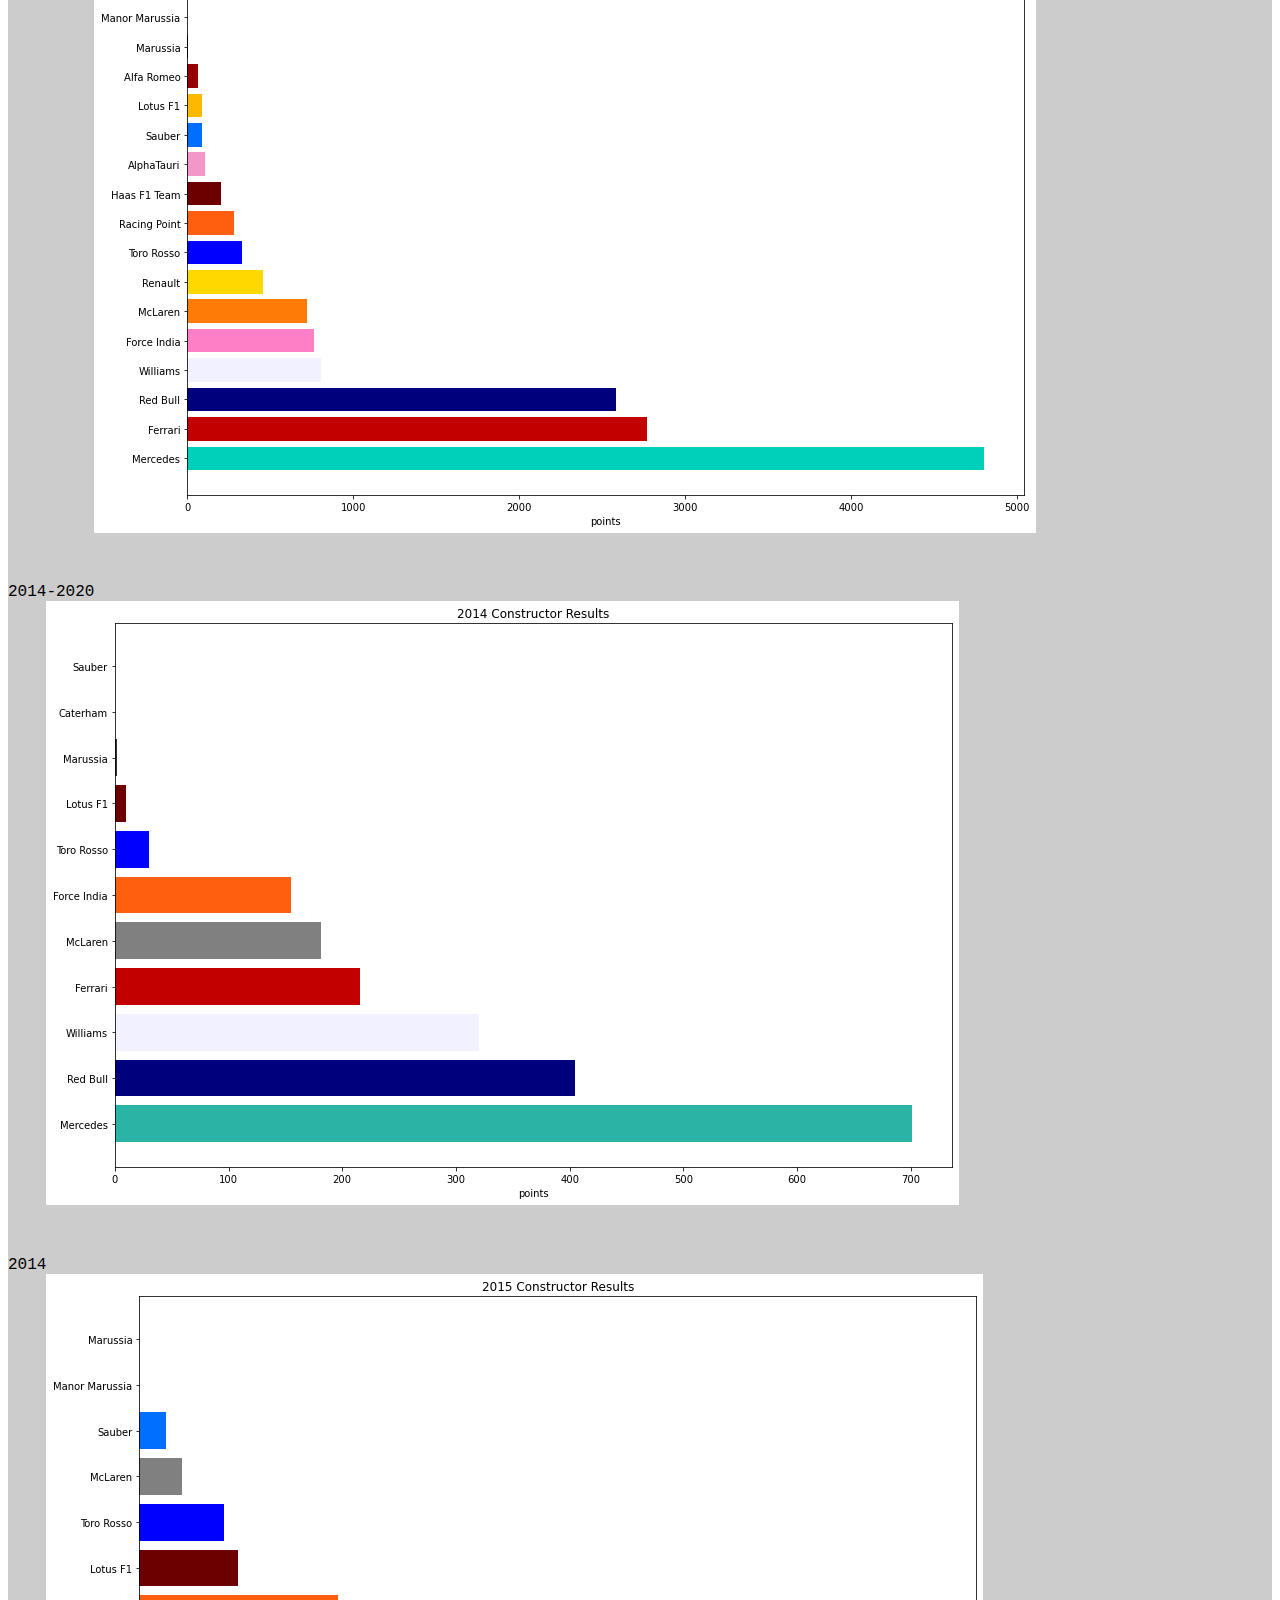
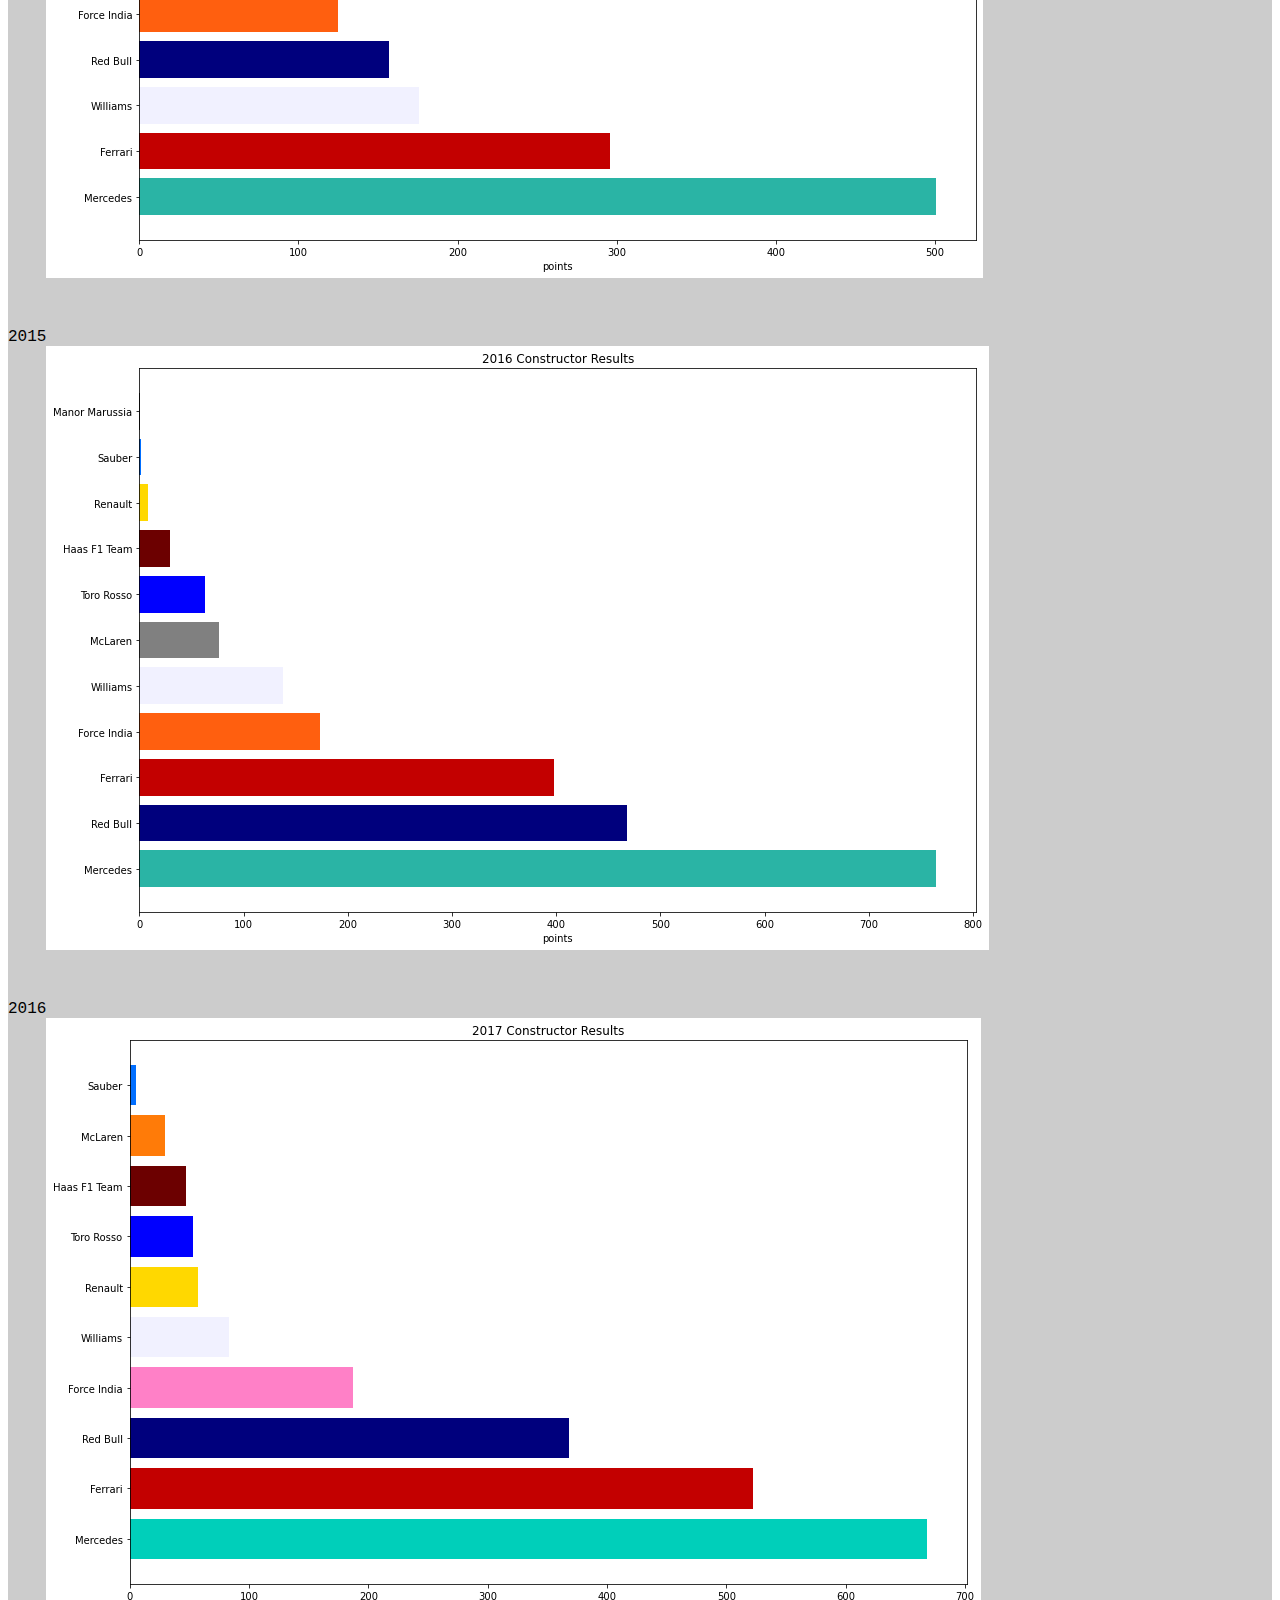
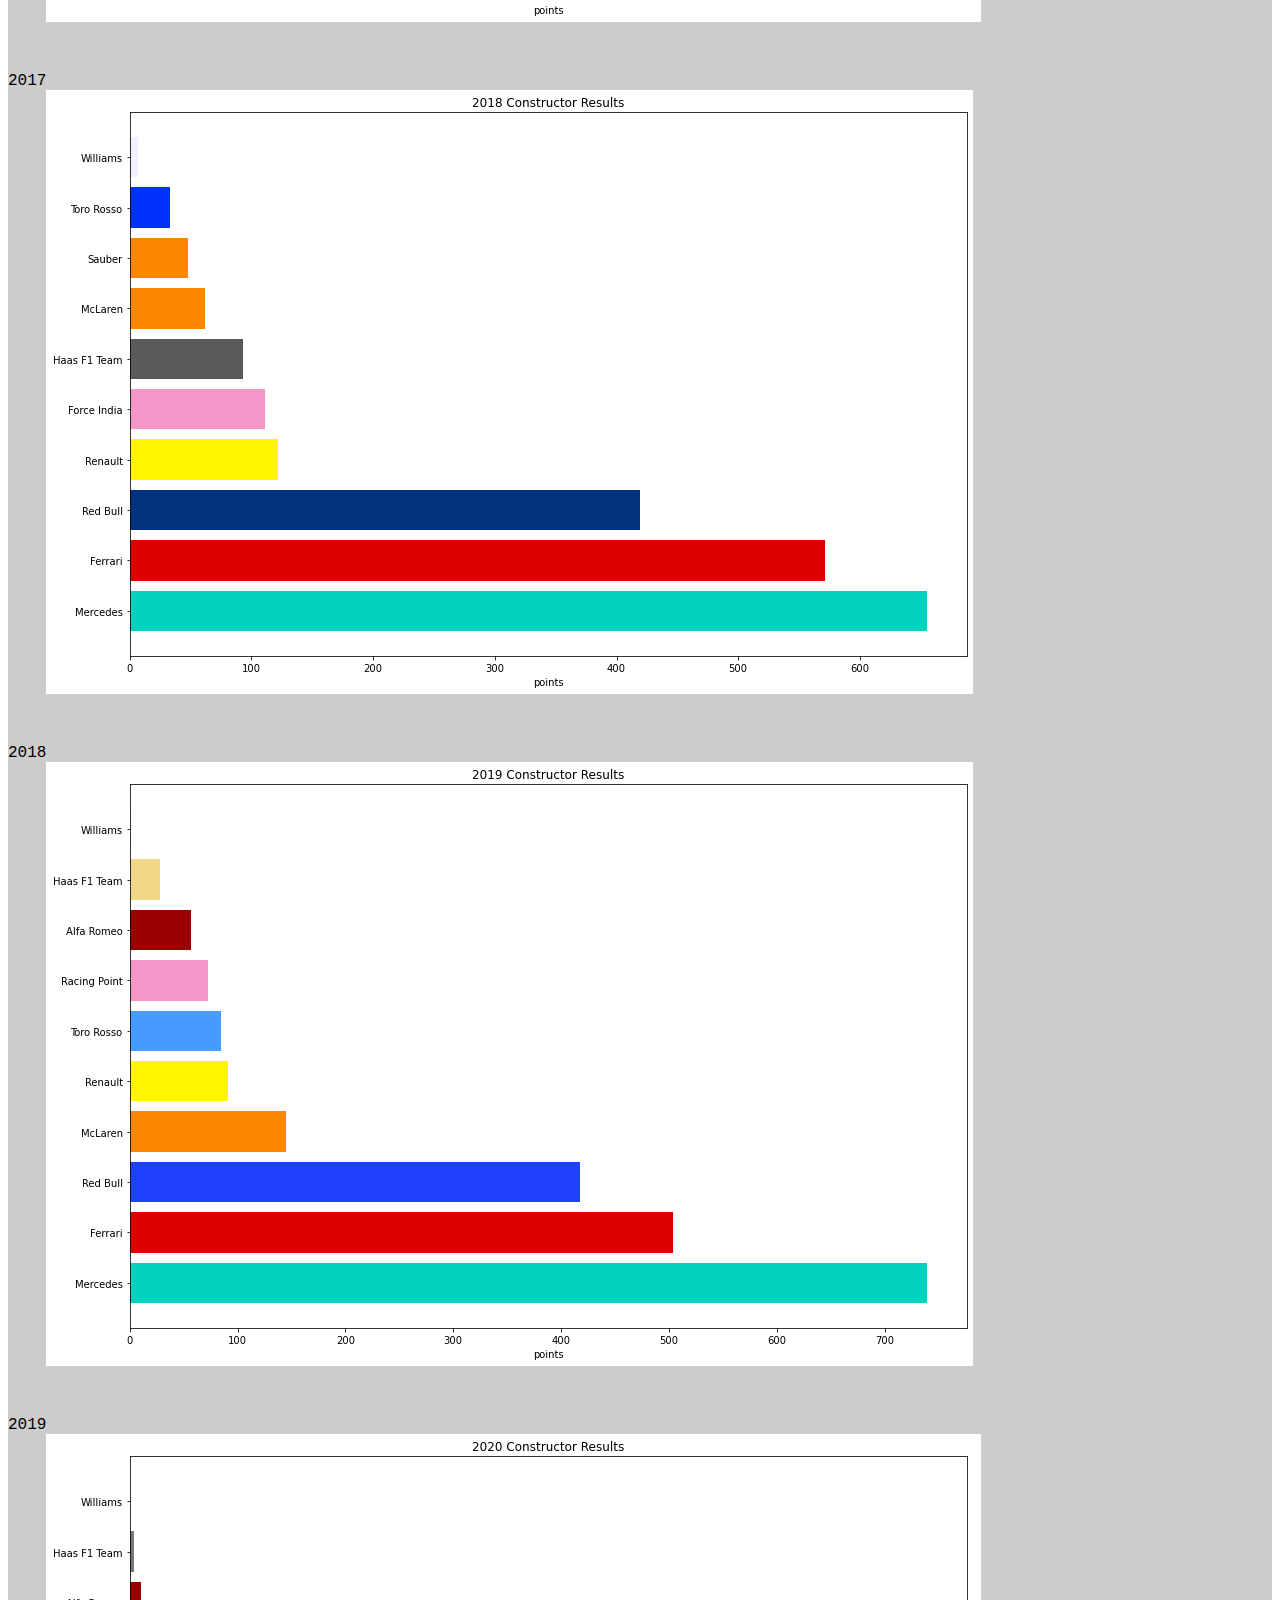
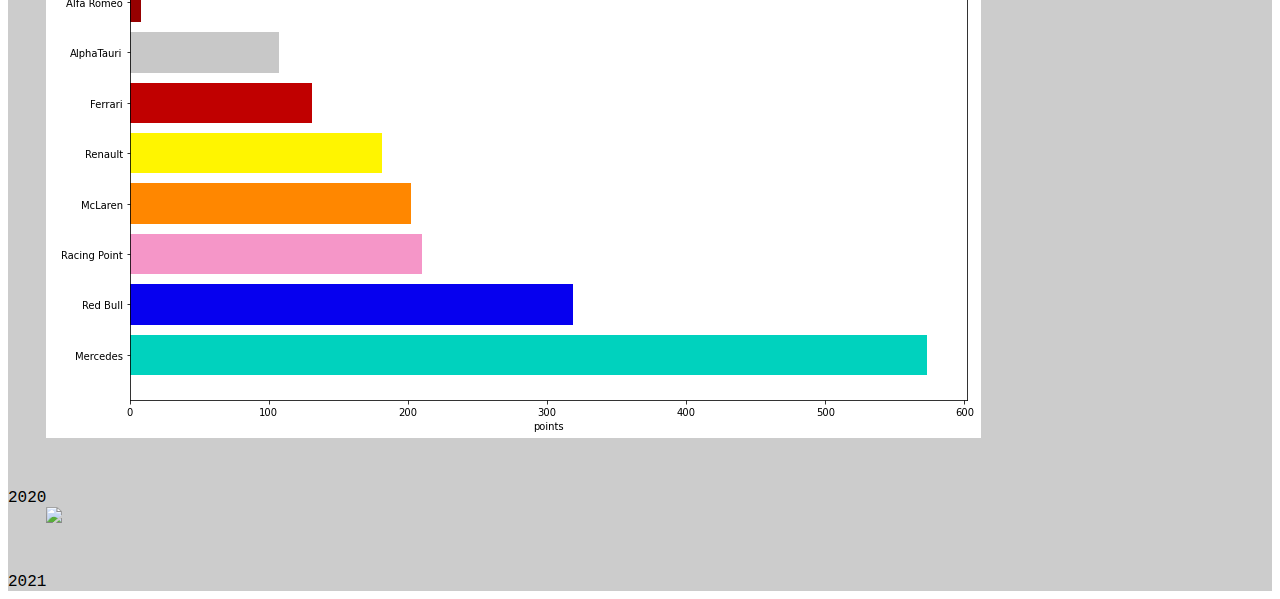
==== commit e3cc2687: "updated index" ====
--- a/index.html
+++ b/index.html
@@ -30,6 +30,7 @@
                     <a class="dropdown-item" href="visualizations/2018.html">2018</a>
                     <a class="dropdown-item" href="visualizations/2019.html">2019</a>
                     <a class="dropdown-item" href="visualizations/2020.html">2020</a>
+                    <a class="dropdown-item" href="visualizations/2021.html">2021</a>
                  </div>
                </li>
                <li class="nav-item">
@@ -50,11 +51,11 @@
                      <hr />
                      <div class="clearfix">
                       <a href="visualizations/2014.html"><img src="assets/images/2014_2020_Constructor_Results.png"/ class="float-sm-start sum-img"></a>
-                      <p>The purpose of this project was to demonstrate how Mercedes has dominated the last 7 years in Forumla One.
+                      <p>The purpose of this project was to demonstrate how Mercedes has dominated the last 8 years in Forumla One.
                          <br /><br />
                          The data was pulled from Kaggle as csv files. I used a jupyter notebook to import pandas for my data clean up and matplotlib for the plots.
                          <br /><br />
-                         I created dataframes of each year of the Constructor Results and created horizontal bar charts for each. I also made a dataframe of the sum of the years 2014-2020 to show how far ahead Mercedes is currently.
+                         I created dataframes of each year of the Constructor Results and created horizontal bar charts for each. I also made a dataframe of the sum of the years 2014-2021 to show how far ahead Mercedes is currently.
                       </p>
                       <hr />
                       <h4><strong>Mercedes in the V6 Turbo-Hybrid Era</strong><br /><span class="credit">credit: <a href='https://en.wikipedia.org/wiki/Mercedes-Benz_in_Formula_One'>wiki</a></span><br /></h4>
@@ -72,6 +73,8 @@
                           For the 2019 season, the team again retained both Hamilton and Bottas. ... By the summer break, Mercedes had won 10 out of 12 races with Hamilton taking 8 victories to Bottas's 2, securing 1-2 finishes at the first 5 races of the season. The team would go on to take the both the drivers and constructors titles for the sixth consecutive year.
                           <br /><br />
                           The team debuted their "Dual-Axis-Steering" system during pre-season testing for the 2020 season. ... The system was allowed for the 2020 season, but has been made illegal for 2021. The team would go on to win both the drivers and constructors championships. Before the penultimate round of the season, the 2020 Sakhir Grand Prix, Hamilton was forced to sit the race out following a positive coronavirus test, with Williams driver and Mercedes junior George Russell replacing him.
+                          <br /><br />
+                          For 2021, the team retained the same driver line-up for a fifth straight season. The team failed to win the drivers' championship for the first time in the V6 turbo-hybrid era, with Hamilton being overtaken on the last lap of the season-ending Abu Dhabi Grand Prix, after a controversial safety car restart. Hamilton had comfortably led the race and been on course for his eighth title before a late safety car. The actions of FIA race director Michael Masi surrounding the controversial procedures used during the late safety car caused Mercedes to file an intention to appeal the results of that race, though this was later withdrawn. Hamilton finished second in the championship, eight points behind champion Verstappen, with Bottas third in the standings in his final season with the team. The team took the constructors' title for a record-extending eighth consecutive season. George Russell will replace Bottas to partner Hamilton for 2022.
                           <br /><span class="credit">credit: <a href='https://en.wikipedia.org/wiki/Mercedes-Benz_in_Formula_One'>wiki</a></span></p><br /><br />
                         </p>
                      </div>
@@ -90,6 +93,7 @@
                       <div class="col-sm-3 col-md-6"><a href="visualizations/2018.html">2018<img src="assets/images/2018_Constructor_Results.png"/ class="vis"></a></div>
                       <div class="col-sm-3 col-md-6"><a href="visualizations/2019.html">2019<img src="assets/images/2019_Constructor_Results.png"/ class="vis"></a></div>
                       <div class="col-sm-3 col-md-6"><a href="visualizations/2020.html">2020<img src="assets/images/2020_Constructor_Results.png"/ class="vis"></a></div>
+                      <div class="col-sm-3 col-md-6"><a href="visualizations/2021.html">2021<img src="assets/images/2021_Constructor_Results.png"/ class="vis"></a></div>
                      </div>
                   </div>
                </div>
